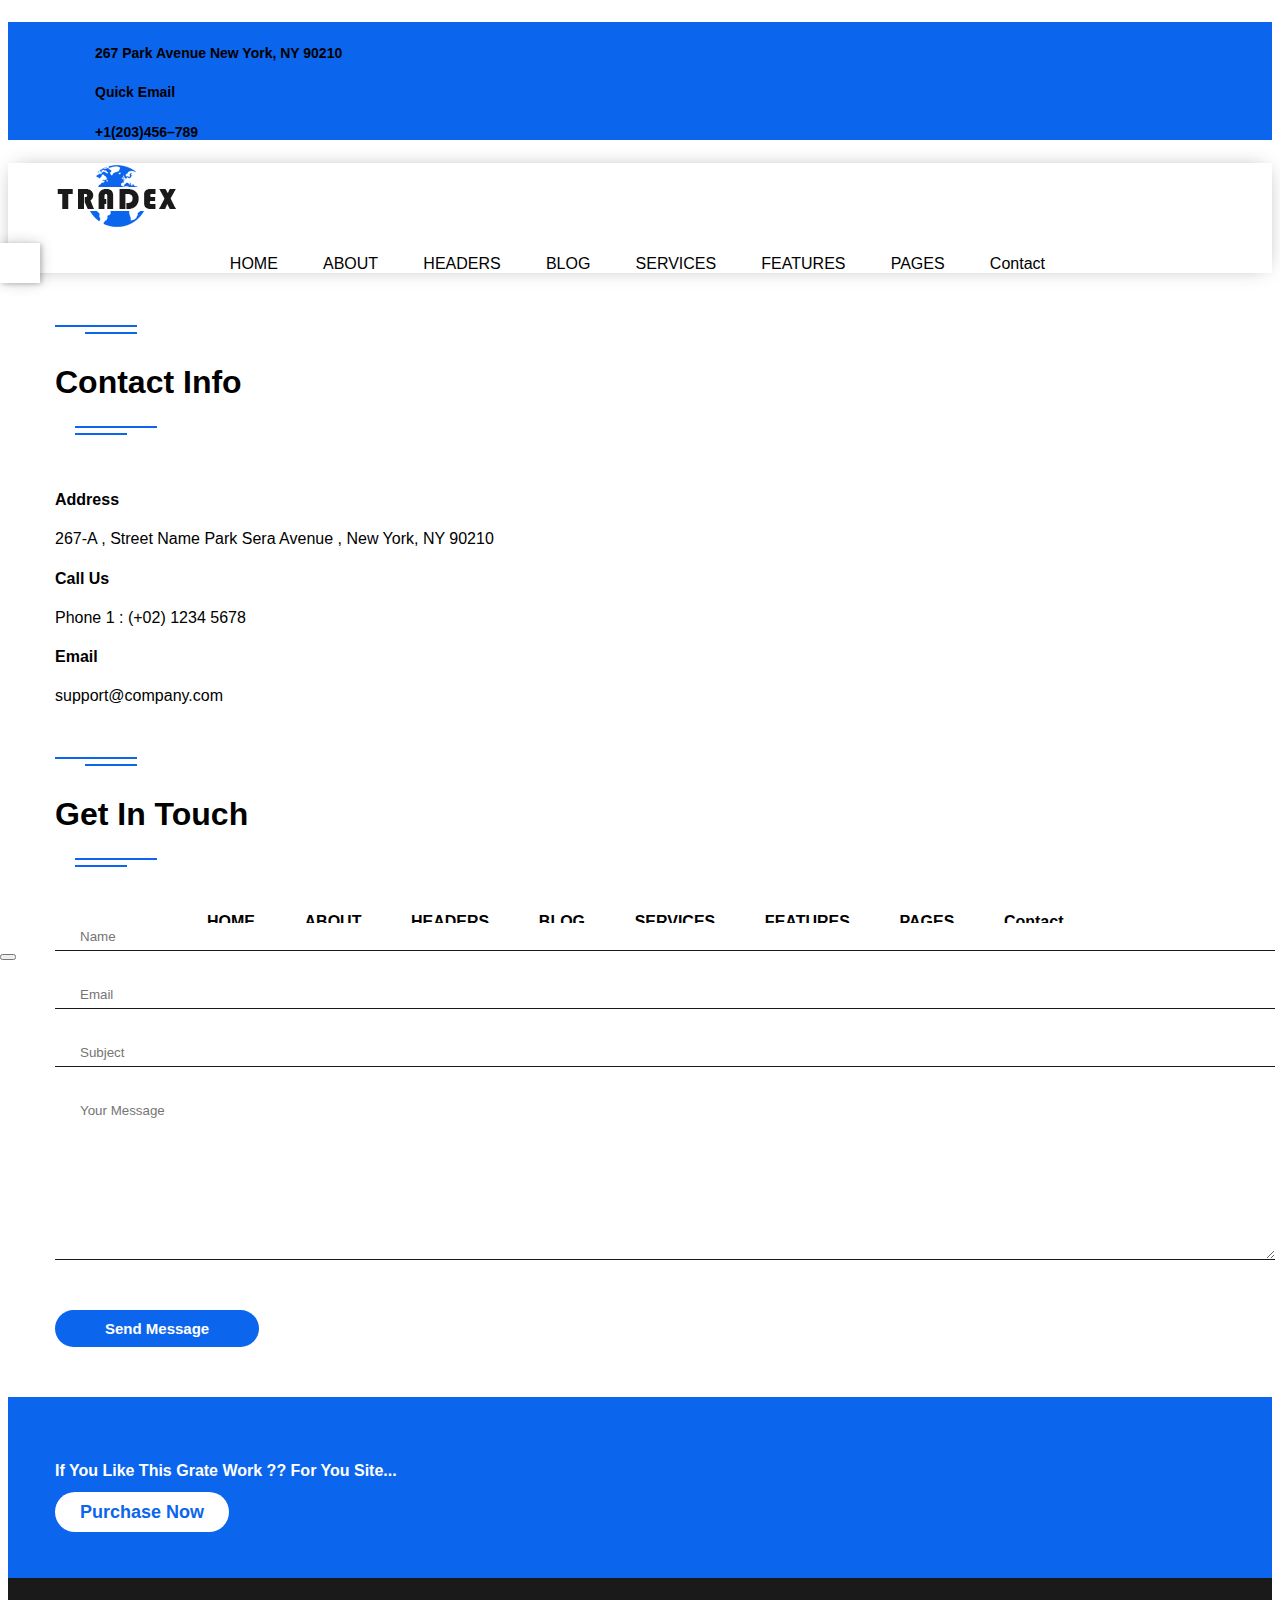
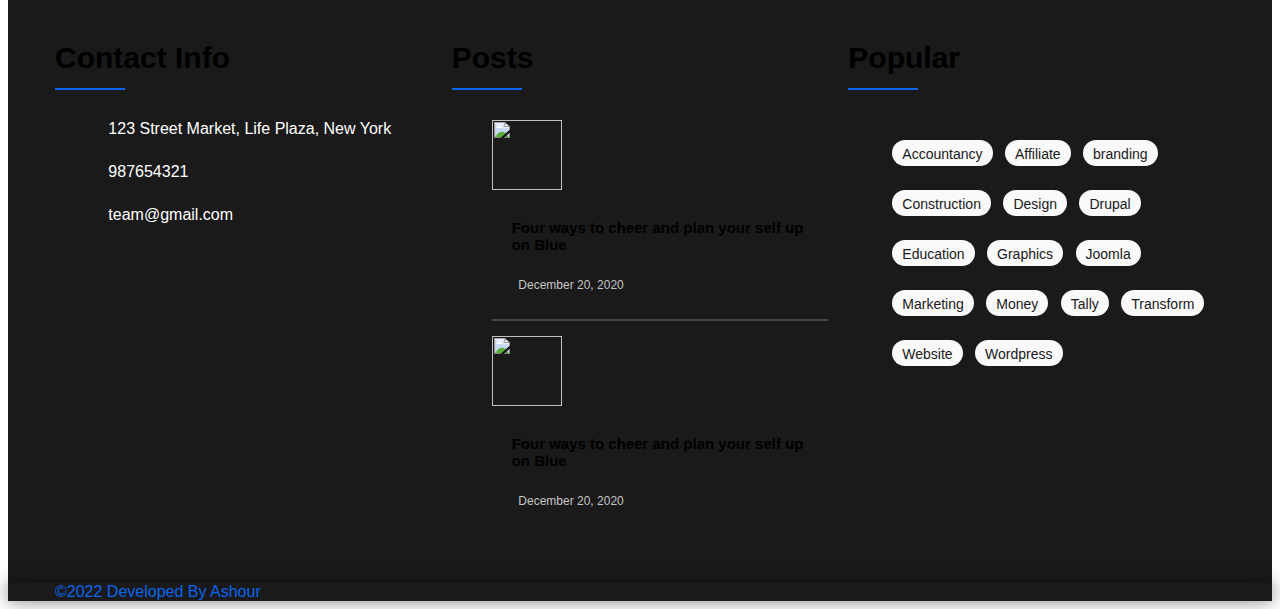
==== contact.html @ a79bfaf6 "Tradex-2022" ====
<!DOCTYPE html>
<html lang="en">
<head>
    <meta charset="UTF-8">
    <meta http-equiv="X-UA-Compatible" content="IE=edge">
    <meta name="viewport" content="width=device-width, initial-scale=1.0">
    <link
      rel="stylesheet"
      href="https://cdnjs.cloudflare.com/ajax/libs/font-awesome/6.1.1/css/all.min.css"
      integrity="sha512-KfkfwYDsLkIlwQp6LFnl8zNdLGxu9YAA1QvwINks4PhcElQSvqcyVLLD9aMhXd13uQjoXtEKNosOWaZqXgel0g=="
      crossorigin="anonymous"
      referrerpolicy="no-referrer"
    />
    <link
      href="https://cdn.jsdelivr.net/npm/bootstrap@5.2.0/dist/css/bootstrap.min.css"
      rel="stylesheet"
      integrity="sha384-gH2yIJqKdNHPEq0n4Mqa/HGKIhSkIHeL5AyhkYV8i59U5AR6csBvApHHNl/vI1Bx"
      crossorigin="anonymous"
    />
    <link rel="shortcut icon" href="images/logo.png" type="image/x-icon" />
    <link rel="stylesheet" href="css/style.css" />
    <link rel="stylesheet" href="css/owl.carousel.min.css">
    <link rel="stylesheet" href="css/owl.theme.default.min.css">
    <title>Contact-Tradex</title>
</head>
<body>
    <!-- To Top -->
    <div class="icon-top" id="top-btn-custom" onclick="scrollToTop()">
        <a class="icon"><i class="fa fa-angle-up"></i></a>
      </div>
      <!-- To Top -->
      <!-- Theme -->
      <div class="theme">
        <div class="change">
          <div class="btn-custom">
            <span class="fa fa-cogs fa-lg"></span>
          </div>
        </div>
      </div>
      <!-- Theme -->
     <!-- Start Header -->
    <div class="header">
      <div class="top d-none d-sm-none d-md-none d-lg-flex">
        <div class="container">
          <div class="row text-white">
            <div class="d-flex flex-nowrap align-items-center py-2">
              <div class="col-8 d-flex justify-content-start">
                <div class="row d-flex">
                  <ul
                    class="social col-4 d-sm-none d-md-none d-lg-flex fs-5 p-0 m-0"
                  >
                    <li>
                      <a href="#"><i class="fab fa-linkedin"></i></a>
                    </li>
                    <li>
                      <a href="#"><i class="fab fa-instagram"></i></a>
                    </li>
                    <li>
                      <a href="#"><i class="fab fa-facebook"></i></a>
                    </li>
                    <li>
                      <a href="#"><i class="fab fa-github"></i></a>
                    </li>
                    <li>
                      <a href="#"><i class="fab fa-google-plus"></i></a>
                    </li>
                  </ul>
                  <ul class="col-8 d-sm-none d-md-none d-lg-flex p-0 m-0">
                    <li class="d-flex ms-4 border-light border-start">
                      <h5 class="d-sm-none d-md-none d-lg-flex">
                        <span class="mx-3"
                          ><i class="fa fa-map-marker-alt"></i></span>
                        <h4
                          class="text-nowrap"
                          style="font-size: 14px; padding-top: 2%"
                        >
                          267 Park Avenue New York, NY 90210
                        </h4>
                      </h5>
                    </li>
                  </ul>
                </div>
              </div>
              <div class="right col-4 d-flex justify-content-end">
                <ul class="d-sm-none d-md-none d-lg-flex p-0 m-0">
                  <li class="me-5">
                    <h5 class="d-sm-none d-md-none d-lg-flex text-nowrap">
                      <span class="mx-md-1 mx-lg-4"
                        ><i class="fa fa-envelope"></i
                      ></span>
                      Quick Email
                    </h5>
                  </li>
                  <li class="border-light border-start">
                    <h5 class="d-sm-none d-md-none d-lg-flex text-nowrap">
                      <span class="mx-md-1 mx-lg-4"
                        ><i class="fa fa-phone"></i></span
                      >+1(203)456–789
                    </h5>
                  </li>
                </ul>
              </div>
            </div>
          </div>
        </div>
      </div>
    </div>
    <div class="bottom bg-white sticky-top">
      <div class="container">
        <div class="row">
          <div class="col-12 py-2 py-sm-2 py-md-2 py-lg-4">
            <div class="row">
              <a class="navbar-brand col-2 justify-content-start" href="#"
                ><img src="images/logo.png" alt=""
              /></a>
              <h5
                class="col-10 d-flex d-sm-flex d-md-flex d-lg-none fs-1 
                justify-content-end pt-3"
                >
                <span 
                    type="button"
                    data-bs-toggle="offcanvas"
                    data-bs-target="#offcanvasTop"
                    aria-controls="offcanvasTop"
                    style="margin-top: -1%">
                  <i class="fa fa-bars"></i>
                </span>
                <div
                    class="offcanvas offcanvas-top"
                    tabindex="-1"
                    id="offcanvasTop"
                    aria-labelledby="offcanvasTopLabel"
                    style="position:absolute;">
                    <div class="offcanvas-header">
                        <!-- <h5 class="offcanvas-title" id="offcanvasTopLabel">
                          Offcanvas top
                        </h5> -->
                        <ul class="list col-11">
                          <li class="dropdown">
                            <a href="#">HOME<Span><i class="fa fa-angle-down"></i></Span>
                              <div class="dropdown-content home">
                                <ul class="">
                                  <li class="first"><a href="index.html">Home 01</a></li>
                                  <hr class="line">
                                  <li><a href="#">Home 02</a></li>
                                </ul>
                              </div>
                            </a></li>
                          <li class="dropdown"><a href="#">ABOUT</a></li>
                          <li class="dropdown">
                            <a href="#">HEADERS<Span><i class="fa fa-angle-down"></i></Span>
                              <div class="dropdown-content header-style">
                                <ul class="">
                                  <li class="first"><a href="#">Header Style 1</a></li>
                                  <hr class="line">
                                  <li><a href="#">Header Style 2</a></li>
                                  <hr class="line">
                                  <li><a href="#">Header Style 3</a></li>
                                  <hr class="line">
                                  <li><a href="#">Header Style 4</a></li>
                                </ul>
                              </div>
                          </a></li>
                          <li class="dropdown">
                            <a href="#">BLOG<Span><i class="fa fa-angle-down"></i></Span>
                              <div class="dropdown-content header-style">
                                <ul class="">
                                  <li class="first"><a href="#">Blog Grid</a></li>
                                  <hr class="line">
                                  <li><a href="#">Blog Masonary</a></li>
                                  <hr class="line">
                                  <li><a href="#">Blog Classic</a></li>
                                  <hr class="line">
                                  <li><a href="#">Blog Details</a></li>
                                </ul>
                              </div>
                            </a></li>
                          <li class="dropdown">
                            <a href="#">SERVICES<Span><i class="fa fa-angle-down"></i></Span>
                              <div class="dropdown-content header-style">
                                <ul class="">
                                  <li class="first"><a href="#">Full Width</a></li>
                                  <hr class="line">
                                  <li><a href="#">Service 2 Column</a></li>
                                  <hr class="line">
                                  <li><a href="#">Service 3 Column</a></li>
                                  <hr class="line">
                                  <li><a href="#">Service 4 Column</a></li>
                                </ul>
                              </div>
                            </a></li>
                          <li class="dropdown">
                            <a href="#">FEATURES<Span><i class="fa fa-angle-down"></i></Span>
                              <div class="dropdown-content header-style">
                                <ul class="">
                                  <li class="first"><a href="#">Short Codes</a></li>
                                  <hr class="line">
                                  <li><a href="#">Feature 2 Column</a></li>
                                  <hr class="line">
                                  <li><a href="#">Feature 3 Column</a></li>
                                  <hr class="line">
                                  <li><a href="#">Feature 4 Column</a></li>
                                </ul>
                              </div>
                            </a></li>
                          <li class="dropdown">
                            <a href="#">PAGES <Span><i class="fa fa-angle-down"></i></Span>
                              <div class="dropdown-content pages">
                                <ul class="style-01">
                                  <h6>Project Style 1</h6>
                                  <li><a href="#">2 Column Grid</a></li>
                                  <li><a href="#">3 Column Grid</a></li>
                                  <li><a href="#">2 Column Masonary</a></li>
                                  <li><a href="#">3 Column Masonary</a></li>
                                </ul>
                                <ul class="style-01">
                                  <h6>Project Style 2</h6>
                                  <li><a href="#">2 Column Grid</a></li>
                                  <li><a href="#">3 Column Grid</a></li>
                                  <li><a href="#">2 Column Masonary </a></li>
                                  <li><a href="#">3 Column Masonary</a></li>
                                </ul>
                                <ul class="style-01">
                                  <h6>Other Page</h6>
                                  <li><a href="#">Team Style 1</a></li>
                                  <li><a href="#">Team Style 2</a></li>
                                  <li><a href="#">Team Details</a></li>
                                  <li><a href="#">Project Details</a></li>
                                </ul>
                                <ul class="style-01">
                                  <h6>Other Page</h6>
                                  <li><a href="#">Pricing</a></li>
                                  <li><a href="#">FAQ</a></li>
                                  <li><a href="#">404</a></li>
                                  <li><a href="#">Typography</a></li>
                                </ul>
                              </div>
                            </a>
                           </li>
                           <li class="dropdown"><a href="contact.html">Contact</a></li>
                          </ul>
                        <button
                           type="button"
                           class="btn-close col-1"
                           data-bs-dismiss="offcanvas"
                           aria-label="Close"
                           style="font-size:16px;margin:0 15px 40px 0px;">
                        </button>
                    </div>
                    <div class="offcanvas-body" style="height:50px !important;">
                      <!-- <ul class="list col-12 fs-6">
                        <li><a href="#">HOME<Span><i class="fa fa-angle-down"></i></Span></a></li>
                        <li><a href="#">ABOUT</a></li>
                        <li><a href="#">HEADERS<Span><i class="fa fa-angle-down"></i></Span></a></li>
                        <li><a href="#">BLOG<Span><i class="fa fa-angle-down"></i></Span></a></li>
                        <li><a href="#">SERVICES<Span><i class="fa fa-angle-down"></i></Span></a></li>
                        <li><a href="#">FEATURES<Span><i class="fa fa-angle-down"></i></Span></a></li>
                        <li><a href="#">PAGES <Span><i class="fa fa-angle-down"></i></Span></a></li>
                         <li><a href="#">Contact</a></li>
                        </ul> -->
                         
                    </div>
                </div>
              </h5>
              <ul class="list col-10 mt-4 d-none d-sm-none d-md-none d-lg-flex">
                <li class="dropdown">
                  <a>HOME<Span><i class="fa fa-angle-down"></i></Span>
                    <div class="dropdown-content home">
                      <ul class="">
                        <li class="first"><a href="index.html">Home 01</a></li>
                        <hr class="line">
                        <li><a href="index.html">Home 02</a></li>
                      </ul>
                    </div>
                  </a></li>
                <li><a href="#">ABOUT</a></li>
                <li class="dropdown">
                  <a href="#">HEADERS<Span><i class="fa fa-angle-down"></i></Span>
                    <div class="dropdown-content header-style">
                      <ul class="">
                        <li class="first"><a href="#">Header Style 1</a></li>
                        <hr class="line">
                        <li><a href="#">Header Style 2</a></li>
                        <hr class="line">
                        <li><a href="#">Header Style 3</a></li>
                        <hr class="line">
                        <li><a href="#">Header Style 4</a></li>
                      </ul>
                    </div>
                </a></li>
                <li class="dropdown">
                  <a href="#">BLOG<Span><i class="fa fa-angle-down"></i></Span>
                    <div class="dropdown-content header-style">
                      <ul class="">
                        <li class="first"><a href="#">Blog Grid</a></li>
                        <hr class="line">
                        <li><a href="#">Blog Masonary</a></li>
                        <hr class="line">
                        <li><a href="#">Blog Classic</a></li>
                        <hr class="line">
                        <li><a href="#">Blog Details</a></li>
                      </ul>
                    </div>
                  </a></li>
                <li class="dropdown">
                  <a href="#">SERVICES<Span><i class="fa fa-angle-down"></i></Span>
                    <div class="dropdown-content header-style">
                      <ul class="">
                        <li class="first"><a href="#">Full Width</a></li>
                        <hr class="line">
                        <li><a href="#">Service 2 Column</a></li>
                        <hr class="line">
                        <li><a href="#">Service 3 Column</a></li>
                        <hr class="line">
                        <li><a href="#">Service 4 Column</a></li>
                      </ul>
                    </div>
                  </a></li>
                <li class="dropdown">
                  <a href="#">FEATURES<Span><i class="fa fa-angle-down"></i></Span>
                    <div class="dropdown-content header-style">
                      <ul class="">
                        <li class="first"><a href="#">Short Codes</a></li>
                        <hr class="line">
                        <li><a href="#">Feature 2 Column</a></li>
                        <hr class="line">
                        <li><a href="#">Feature 3 Column</a></li>
                        <hr class="line">
                        <li><a href="#">Feature 4 Column</a></li>
                      </ul>
                    </div>
                  </a></li>
                <li class="dropdown">
                  <a href="#">PAGES <Span><i class="fa fa-angle-down"></i></Span>
                    <div class="dropdown-content pages">
                      <ul class="style-01">
                        <h6>Project Style 1</h6>
                        <li><a href="#">2 Column Grid</a></li>
                        <li><a href="#">3 Column Grid</a></li>
                        <li><a href="#">2 Column Masonary</a></li>
                        <li><a href="#">3 Column Masonary</a></li>
                      </ul>
                      <ul class="style-01">
                        <h6>Project Style 2</h6>
                        <li><a href="#">2 Column Grid</a></li>
                        <li><a href="#">3 Column Grid</a></li>
                        <li><a href="#">2 Column Masonary </a></li>
                        <li><a href="#">3 Column Masonary</a></li>
                      </ul>
                      <ul class="style-01">
                        <h6>Other Page</h6>
                        <li><a href="#">Team Style 1</a></li>
                        <li><a href="#">Team Style 2</a></li>
                        <li><a href="#">Team Details</a></li>
                        <li><a href="#">Project Details</a></li>
                      </ul>
                      <ul class="style-01">
                        <h6>Other Page</h6>
                        <li><a href="#">Pricing</a></li>
                        <li><a href="#">FAQ</a></li>
                        <li><a href="#">404</a></li>
                        <li><a href="#">Typography</a></li>
                      </ul>
                    </div>
                  </a>
                 </li>
                 <li><a href="contact.html">Contact</a></li>
                </ul>  
              </div>
            </div>
          </div>
        </div>
      </div>
    </div>
    <!-- End  Header -->
      <!-- Theme -->
    <div class="theme">
      <div class="change" onclick="showColors()">
        <div class="btn-custom">
          <span class="fa fa-cogs fa-lg"></span>
        </div>
      </div>
      <div id="switch" class="theme-box">
           <div class="styleswitcher-inner"><h6 class="title my-3">Colors</h6>
            <ul class="colors" style="display: flex;
            flex-wrap: wrap;">
              <li>
                <a class="color-1" title="Default Theme" onclick="changeColor('#0c65ed')"></a>
              </li>
              <li>
                <a class="color-2" title="Pink Theme" onclick="changeColor('#1abc9c')"></a>
              </li>
              <li>
                <a class="color-3" title="Orange Theme" onclick="changeColor('#ff784b')"></a>
              </li>
              <li>
                <a class="color-4" title="Green Theme" onclick="changeColor('#6cc000')"></a>
              </li>
              <li>
                <a class="color-5" title="Red Theme" onclick="changeColor('#f12d2d')"></a>
              </li>
              <li>
                <a class="color-6" title="Pink Theme" onclick="changeColor('#fc3d6a')"></a>
              </li>
              <li>
                <a class="color-7" title="Blue Theme" onclick="changeColor('#4f6df5')"></a>
              </li>
              <li>
                <a class="color-8"  title="Purple Theme" onclick="changeColor('#570be1')"></a>
              </li>
            </ul></div></div>
    </div>
    <!-- Theme -->
      <!-- Start Contact Info -->
      <div class="contact-info">
        <div class="bg-white">
          <div class="container">
            <div class="title-header ">
                  <h1 class="d-flex justify-content-center my-4">
                    <div class="lines d-grid">
                      <span><hr class="line-01"></span>
                      <span><hr class="line-02"></span>
                    </div>
                    <p>Contact Info</p>
                    <div class="lines d-grid">
                      <span><hr class="line-03"></span>
                      <span><hr class="line-04"></span>
                    </div>
                  </h1>
            </div>
            <div class="row d-flex my-5">
              <div class="col-12 col-md-6 col-lg-4 box text-center">
                <i class="fa fa-map-marker-alt"></i>
                <h4 class="my-3">Address</h4>
                <p>267-A , Street Name Park Sera Avenue , New York, NY 90210</p>
              </div>
              <div class="col-12 col-md-6 col-lg-4 box text-center">
                <i class="fa fa-phone"></i>
                <h4 class="my-3">Call Us</h4>
                <p>Phone 1 : (+02) 1234 5678</p>
              </div>
              <div class="col-12 col-md-6 col-lg-4 box text-center">
                <i class="fa fa-envelope"></i>
                <h4 class="my-3">Email</h4>
                <p>support@company.com</p>
              </div>
            </div>
          </div>
        </div>
      </div>
      <!-- End Contact Info -->
      <!-- Start Touch -->
      <div class="touch">
        <div class="bg-white">
          <div class="container">
            <div class="title-header ">
                  <h1 class="d-flex justify-content-center my-4">
                    <div class="lines d-grid">
                      <span><hr class="line-01"></span>
                      <span><hr class="line-02"></span>
                    </div>
                    <p>Get In Touch</p>
                    <div class="lines d-grid">
                      <span><hr class="line-03"></span>
                      <span><hr class="line-04"></span>
                    </div>
                  </h1>

            </div>
            <form  method="post" class="">
              <div class="form-content">
              <div class="row">
                <div class="col-12 col-xl-4">
                  <div class="form-wrap">
                          <i class="fa fa-user"></i><span class="name">
                          <input type="text" name="name" value="" size="40" class="form-control" placeholder="Name" required></span></div>
                  </div>
                  <div class="col-12 col-xl-4">
                  <div class="form-wrap">
                          <i class="fa fa-envelope"></i><span class="email">
                            <input type="email" name="email" value="" size="40" class="form-control"  placeholder="Email" required></span></div>
                  </div>
                  <div class="col-12 col-xl-4">
                  <div class="form-wrap">
                          <i class="fa fa-pencil"></i><span class="subject">
                          <input type="text" name="subject" value="" size="40" class="form-control" placeholder="Subject" required></span></div>
                  </div>
              </div>
              <div class="row">
                <div class="col-12">
                  <div class="form-wrap">
                          <i class="fa fa-pencil"></i><span class="message">
                          <textarea name="message" cols="40" rows="10" class="form-control" placeholder="Your Message"></textarea></span></div>
                  </div>
              </div>
              <div class="row">
                <div class="col-12">
                  <button type="submit" class="btn btn-custom" style="font-size: 15px;">Send Message</button>
                </div>
              </div>
              </div>
            </form>
          </div>
        </div>
      </div>
      <!-- End Touch -->
       <!-- Start Work -->
    <div class="work">
        <div class="bg-blue">
          <div class="container">
            <div class="row">
              <div class="col-12 col-md-9">
                <h4>If You Like This Grate Work ?? For You Site...</h4>
              </div>
              <div class="col-12 col-md-3">
                <a href="#" class="btn btn-custom">Purchase Now</a>
              </div>
            </div>
          </div>
        </div>
      </div>
      <!-- End Work -->
      <!-- Start Footer -->
      <div class="footer">
        <div class="bg-black text-white">
          <div class="container">
            <div class="boxs">
              <div class="box-01 contact-info">
                <h4>Contact Info</h4>
                <!-- <hr class="line"> -->
                <ul class="p-0">
                  <li><a href="#"><span><i class="fa fa-map-marker-alt"></i></span>&nbsp;&nbsp;&nbsp;123 Street Market, Life Plaza, New York</a></li>
                  <li><a href="#"><span><i class="fa fa-phone"></i></span>&nbsp;&nbsp;&nbsp;987654321</a></li>
                  <li><a href="#"><span><i class="fa fa-envelope"></i></span>&nbsp;&nbsp;&nbsp;team@gmail.com</a></li>
                </ul>
              </div>
              <div class="box-02 posts">
                <h4>Posts</h4>
                <!-- <hr class="line"> -->
                <ul class="p-0">
                  <li class="d-flex" style="
                  position: relative;
                  padding-bottom: 15px;
                  margin-bottom: 15px;
                  border-bottom: 2px solid #464646;">
                    <div class="image">
                      <img src="images/about.jpg" alt="" style="height: 70px; width:70px;">
                    </div>
                    <div class="info">
                      <h5>Four ways to cheer and plan your self up on Blue</h5>
                      <p><span><i class="fa fa-calendar-days"></i></span>&nbsp;&nbsp;December 20, 2020</p>
                    </div>
                  </li>
                  <li class="d-flex">
                    <div class="image">
                      <img src="images/about.jpg" alt="" style="height: 70px; width:70px;">
                    </div>
                    <div class="info">
                      <h5>Four ways to cheer and plan your self up on Blue</h5>
                      <p><span><i class="fa fa-calendar-days"></i></span>&nbsp;&nbsp;December 20, 2020</p>
                    </div>
                  </li>
                </ul>
              </div>
              <div class="box-03 popular">
                <h4>Popular</h4>
                <!-- <hr class="line"> -->
                <ul class="p-0">
                  <a href="#" style="font-size: 8pt;">Accountancy</a>
                  <a href="#" style="font-size: 8pt;">Affiliate</a>
                  <a href="#" style="font-size: 8pt;">branding</a>
                  <a href="#" style="font-size: 8pt;">Construction</a>
                  <a href="#" style="font-size: 8pt;">Design</a>
                  <a href="#" style="font-size: 8pt;">Drupal</a>
                  <a href="#" style="font-size: 8pt;">Education</a>
                  <a href="#" style="font-size: 8pt;">Graphics</a>
                  <a href="#" style="font-size: 8pt;">Joomla</a>
                  <a href="#" style="font-size: 8pt;">Marketing</a>
                  <a href="#" style="font-size: 8pt;">Money</a>
                  <a href="#" style="font-size: 8pt;">Tally</a>
                  <a href="#" style="font-size: 8pt;">Transform</a>
                  <a href="#" style="font-size: 8pt;">Website</a>
                  <a href="#" style="font-size: 8pt;">Wordpress</a>
                </ul>
              </div>
            </div>
          </div>
        </div>
      </div>
      <!-- End Footer -->
      <!-- Copy Right -->
      <div class="copy-right">
        <div class="bg-black">
          <div class="container">
            <div class="copy text-center py-4">
              <a href="#">&copy;2022 Developed By Ashour</a>
            </div>
          </div>
        </div>
      </div>
      <!-- Copy Right -->
      <!-- Option 1: Bootstrap Bundle with Popper -->
      <script
       src="https://cdn.jsdelivr.net/npm/bootstrap@5.2.0/dist/js/bootstrap.bundle.min.js"
       integrity="sha384-A3rJD856KowSb7dwlZdYEkO39Gagi7vIsF0jrRAoQmDKKtQBHUuLZ9AsSv4jD4Xa"
       crossorigin="anonymous"
      ></script>
      <script
        src="https://code.jquery.com/jquery-3.6.0.min.js"
        integrity="sha256-/xUj+3OJU5yExlq6GSYGSHk7tPXikynS7ogEvDej/m4="
        crossorigin="anonymous"></script>
       <script src="js/owl.carousel.min.js"></script>
       <script src="js/script.js"></script>
</body>
</html>
---- css/style.css ----
*{
    font-family: "Open Sans", sans-serif;
}
.bg-black{
    background-color: #1a1a1a !important;
}
:root{
    --main-blue-color:#0c65ed;
    --color-02:#1abc9c;
    --color-03:#ff784b;
    --color-04:#f12d2d;
    --color-05:#6cc000;
    --color-06:#fc3d6a;
    --color-07:#4f6df5;
    --color-08:#570be1;
}
a{
    text-decoration: none;
    cursor: pointer;
}
li{
    list-style: none;
}
.container {
    width: 90%;
    margin: auto;
  }
  /* Small-- Mobile*/
  @media (min-width: 768px) {
    .container {
      width: 750px;
    }
  }
  /* Medium */
  @media (min-width: 992px) {
    .container {
      width: 970px;
    }
  }
  /* Large */
  @media (min-width: 1200px) {
    .container {
      width: 1170px;
    }
  }
  /* End Global */
/* To Top */
.icon-top{
    position: fixed;
    z-index: 65656;
    display: none;
  }
  .icon-top:hover .icon{
    color:#c6c6c6;
  }
  .icon-top .icon {
    position: fixed;
    bottom: 6%;
    right: 4%;
    width: 50px;
    height: 50px;
    line-height: 50px;
    text-align: center;
    font-size: 30px;
    background-color: var(--main-blue-color);
    color: #fff;
    cursor: pointer;
    box-shadow: 0 3px 9px #0006;
    z-index: 99;
    border-radius: 50%;
}
/* To Top */
/* Theme */
.theme{
    left: -220px;
    position: fixed;
    top: 20%;
    width: 220px;
    z-index: 99999;
  }
  .change{
    right: -40px;
    box-shadow: 0 0 15px 0px rgb(0 0 0 / 10%);
    position: absolute;
    height: auto;
    top: 63px;
  }
  .theme .btn-custom{
    background: #ffffff none repeat scroll 0 0;
    box-shadow: 2px 1px 5px rgb(0 0 0 / 10%);
    color: #333333;
    cursor: pointer;
    display: block;
    font-size: 21px;
    height: 40px;
    line-height: 40px;
    text-align: center;
    width: 40px;
}
.theme .theme-box{
    display: none;
      left: 0px; 
      position: fixed; z-index: 100;
      background-color: #ffffff;
      box-shadow: 2px 1px 5px rgb(0 0 0 / 10%);
      padding: 10px;
      text-align: center;
      width: 240px;
      border-radius: 5px;
}
.theme ul li {
    cursor: pointer;
    display: inline-block;
    margin: 10px 10px 5px 0px;
}
.theme ul  li a {
    display: block;
    height: 30px;
    width:  30px;
    border-radius: 50%;
}
.theme ul  li .color-1 {
    background-color: #0c65ed;
}
.theme ul  li .color-2 {
    background-color: var(--color-02);
}
.theme ul  li .color-3 {
    background-color: var(--color-03);
}
.theme ul  li .color-4 {
    background-color:var(--color-05);
}
.theme ul  li .color-5 {
    background-color: #f12d2d;
}
.theme ul  li .color-6 {
    background-color: var(--color-06);
}
.theme ul  li .color-7 {
    background-color: var(--color-07);
}
.theme ul  li .color-8 {
    background-color: var(--color-08);
}
/* Theme */
  /* Start Header */
  .offcanvas.offcanvas-top {
    top: 100%;
    right: 0px;
    left: 0px;
    width: 100%;
  }
  .offcanvas.offcanvas-top .list .dropdown a{
    font-size: 16px;
  }
  .offcanvas.offcanvas-top .list .dropdown-content{
    top: 50px !important;
  }
  .bottom .row .list ul{
    margin: 0;
    padding: 0;
  }
  .bottom .row .list .dropdown {
    position: relative;
    display: inline-block;
    transition: 0.4s;
  }
  .bottom .row .list .dropdown-content{
    display: none;
    top: 25px;
    border-top: 2px solid var(--main-blue-color);
    position: absolute;
    background-color: #fff;
    box-shadow: 0px 8px 16px 0px rgb(0 0 0 / 20%);
    z-index: 146;
    transition:0.4s;
  }
  .bottom .row .list .home {
    right: -40%;
    width: 120px;
  }
  .bottom .row .list .home li{
    width:100%;
    margin: 20% 30%;
  }
  .bottom .row .list .home .line{
    width:177%;
  }

  .bottom .row .list .header-style{
    width:180px;;
  }
  .bottom .row .list .header-style li{
    width:100%;
    margin: 12% 20%;
  }
  .bottom .row .list .header-style .line{
    width: 180px;
  }
  .bottom .row .list .pages {
    min-width: 160px;
    width: 810px;
    right: -150%;
  }
  .bottom .row .list .pages ul {
    padding: 15px 0;
    width: 100%;
  }
  .bottom .row .list .pages ul li {
    margin: 0 !important;
    width: 100%;
  }
  .bottom .row .list .pages ul .first {
    margin-bottom: 100px;
  }
  @media (max-width:1200px) {
    .bottom .row .list .pages {
        width: 752px;
    }
    .bottom .row .list li {
        margin-right: 3.5%;
    }
  }
  @media (min-width:767px) and (max-width:992px){
    .bottom .row .list .pages {
        width: 645px;
    }
  }
  .bottom .row .list .dropdown:hover .dropdown-content {
    display: flex !important;
  }
  .bottom .row .list .dropdown .dropdown-content .style-01{
    border-right: 1px solid #ebebeb;
    padding: 25px 20px 25px 40px;
    width: 100%;
  }
  .bottom .row .list .dropdown .dropdown-content .style-01 li{
    margin-bottom: 5% !important;
    width: 200%;
  }
  .bottom .row .list .dropdown .dropdown-content .style-01 li a{
    font-size: 15px;
}
  .bottom .row .list .dropdown .dropdown-content .style-01 h6{
    font-size: 18px;
    color: #1a1a1a;
    margin-bottom: 15%;
  }
  .header .social a{
    color: white;
}
.header .social li{
    margin-right: 10%;
}
.header .right h5{
    font-size: 14px;
}
.list {
    display: flex;
    flex-wrap: nowrap;
    justify-content: center;
}
.list li {
    margin-right: 4%;
}
.list li a {
    color: black;
}
.list li a:hover {
    color: var(--main-blue-color);
}
.header .top{
    background-color: var(--main-blue-color);
}
.bottom{
    box-shadow: 0 0 20px -7px rgb(0 0 0 / 40%);
}
/* End Header */
/* Start Home */
.home .carousel-indicators [data-bs-target] {
    width: 10px;
    height: 10px;
}
.home .carousel-indicators button:hover{
    opacity: 1;
}
@media (max-width:992px) {
    .home .carousel-indicators {
        left: 0 !important;
        bottom: 10% !important;
        margin: 0 !important;
    }   
    .home .carousel-caption {
        margin-bottom: 15% !important;
    }   
}
.home .carousel-indicators {
    left: auto;
    bottom: 40%;
    margin: 0 10%;
}
.home .carousel img{
    filter: brightness(0.2);
}
.home .carousel-caption {
    margin-bottom: 8%;
}
.home .carousel-caption h2{
    font-size: 60px;
    font-weight: 400;
    max-width: 100%;
    margin: 0 auto 30px;
}
.home .carousel-caption p {
    max-width: 600px;
    font-size: 18px;
    margin: 0 auto 30px;
}

.home .contact-content {
    left: 0%;
    right: 0%;
    width: 100%;
    margin: 0px;
    padding: 0;
    bottom: 0;
}
.home .carousel-caption .contact-h2{
    margin: 0 auto 100px;
}
.home .carousel-caption ul {
    text-align: center;
    justify-content: center;
    padding: 3% 0;
    font-size: 18px;
    background-color: rgb(70 68 68 / 41%);
    margin: 0;
}
.home .carousel-caption ul li{
    margin-right: 25px;
}

@media (max-width:992px) and (min-width:767px) {
    .home .carousel-caption p {
        max-width: auto;
    }
    .home .carousel-caption p {
        max-width: auto;
    }
    .home .carousel-indicators [data-bs-target] {
        width: 25px;
        height: 25px;
    }
    .home .carousel img {
        height: 1200px !important;
    }
    .home .contact-content img {
        height: 400px !important;
    }
    .home .carousel-caption {
        margin-bottom: 55% !important;
        right: 5%;
        left: 5%;
    }
    .home .contact-content{
        margin-bottom: 0% !important;
        right: 0%;
        left: 0%;
    }
}
.home .carousel-caption .b{
    margin-top: 5%;
}
.home .carousel-caption .btn{
    padding: 10px 25px 10px;
    color: #fff;
    border: 1px solid var(--main-blue-color);
    background-color: var(--main-blue-color);
    border-radius: 50px;
    font-size: 20px;
}
.home .carousel-caption .btn2{
    border: 2px solid #fff;
    background: none ;
}
.home .carousel-caption .btn2:hover{
    border-color:  var(--main-blue-color);
    background-color: var(--main-blue-color);
}
@media (max-width:767px) {
    .home .carousel-indicators [data-bs-target] {
        width: 20px;
        height: 20px;
        border-radius: 50%;
    }
    .home .carousel-caption {
        right: 8%;
        left: 8px;
        margin-bottom: 45% !important;
    }
    .home .contact-content {
        margin-bottom: 0% !important;
        right: 0%;
        left: 0%;
    }
    .home .carousel-caption h2{
        font-size: 30px;
        margin-bottom: 20%;  
    } 
    .home .carousel-caption .btn {
        font-size: 15px
    }
}
/* End Home */
/* Start Main Title */
/* .main-title{
    padding: 0 25px;
}
.main-title h1::before{
         content: "";
         width: 50px;
          height: 2.5px;
         background: var(--main-blue-color);
         margin-top: 20px;
         right: 866px;
         position: absolute;
      }
.main-title h1::after{
    content: "";
    width: 50px;
     height: 2.5px;
    background: var(--main-blue-color);
    margin-top: 20px;
    left: 870px;
    position: absolute;
}
.main-title p::before{
    content: "";
    width: 80px;
    height: 2px;
    background: var(--main-blue-color);
    margin-top: 30px;
    right: 866px;
    position: absolute;
}
.main-title p::after{
    content: "";
    width: 80px;
     height: 2px;
    background: var(--main-blue-color);
    margin-top: 30px;
    left: 870px;
    position: absolute;
} */

.title-header {
    margin: 5% 0;
}
.title-header .lines .line-01{
    width: 50px;
    background-color: var(--main-blue-color);
    color: var(--main-blue-color);
    opacity: 1;
    margin: 25px 0 9px 30px;
    font-weight: bold;
    border: 0.5px solid;
}
.title-header .lines .line-02{
    color:var(--main-blue-color);
    background-color:var(--main-blue-color);
    width: 80px;
    opacity: 1;
    margin: -18px 10px 0 0;
    font-weight: bold;
    border: 1px solid;
}
.title-header .lines .line-03{
    background-color: var(--main-blue-color);
    color: var(--main-blue-color);
    width: 50px;
    opacity: 1;
    margin: 25px 0 9px 20px;;
    font-weight: bold;
    border: 0.5px solid;
}
.title-header .lines .line-04{
    color:var(--main-blue-color);;
    background-color:var(--main-blue-color);
    width: 80px;
    opacity: 1;
    margin: -18px 10px 0 20px;
    font-weight: bold;
    border: 1px solid;
}
@media (max-width:767px) {
    .title-header p{
        font-size: 20px;
        margin: 8px 0px;
        font-weight: bold;
    }
}
/* End Main Title */
/* Start About */
.about .container{
    position: relative;
}
.about .box{
    position: absolute;
    top: 91px;
    left: 5%;
    background-color: #fff;
    box-shadow: 0px 0px 60px 0px rgb(0 0 0 / 20%);
    padding: 1%;
}
@media (min-width:0px) and (max-width:992px) {
    .about .box{
        position: static;
    }
    .about .im{
        margin-left:0% !important;
        width: 100%;
        margin: 5% 0;  
    }
    .about .col-12{
        padding: 0%;
    }
}
.about .im{
    margin-left:33.33333333%;
}
.about .btn{
    padding: 10px 25px 10px;
    color: #fff;
    border: 1px solid var(--main-blue-color);
    background-color: var(--main-blue-color);
    margin-top: 5%;
    border-radius: 50px;
}
/* End About */
/* services */
.services ul li span{
    box-shadow: 0px 0px 50px 0px rgb(67 67 67 / 25%);;
}
.services .row i{
    color: var(--main-blue-color);
}
/* services */
/* our services   */
.ourservices .bg-image-services{
    background-image: url(../images/service-bg.jpg);
    /* filter: brightness(0.2); */
}
.ourservices .bg-image-services .blur{
    background-color: rgb(0 0 0 / 0.9);
    height: 100%;
    width: 100%;
}
.ourservices .row .main-title{
    color: white !important;
}
.ourservices .row .paragraph{
    text-align: center;
    display: flex;
    justify-content: center;
    padding: 0 15%;
    color: #fff;
}
.ourservices .boxs{
    display: grid;
    grid-template-columns: repeat(auto-fill, minmax(300px, 1fr));
    gap: 20px;
    padding: 10% 0;
}
.ourservices .boxs .box{
    margin: 0;
    padding: 0;
    border: 1px solid #6a6968;
    border-radius: 10px;
    /* width: 360px;
    height: 300px; */
    background-color: none;
}
.ourservices .boxs .box:hover{
    background-color: white;
    border-color: white;
}
.ourservices .boxs .box .content{
    display: block;
    transition: 0.8s;
    cursor: pointer;
    color: white;
    width: 100%;
    height: 100%;
    text-align: center;
    padding: 20%;
}
.ourservices .boxs .box .content h4{
    margin-top: 10%;
}
.ourservices .boxs .box:hover > .content{
    display: none; 
}
.ourservices .boxs .box .hov{
    display: none;   
    transition: 0.8s; 
    cursor: pointer;
    text-align: center;
    padding: 10% 5% 0 5%;
}
.ourservices .boxs .box .hov h4{
    margin-bottom: 10%;
}
.ourservices .boxs .box .hov .btn-custom{
    padding: 10px 25px 10px;
    color: #fff;
    background-color: var(--main-blue-color);
    border-radius: 50px;
    font-size: 15px;
}
.ourservices .boxs .box:hover > .hov{
    display: block;
}
/* our services   */
/* Our Work */
.paragraph{
    text-align: center;
    display: flex;
    justify-content: center;
    padding: 0 15%;
    color: #6a6968;
}
@media (max-width:767px) {
    .ourwork .list li a {
        font-size: 12px;
    }
    .ourwork .boxs .box{
        width: 100% !important;
        height: 100% !important;
    }
    .ourwork .boxs .box img{
        height: 380px !important;
    }
    .ourwork .list li{
        margin-right: 1% !important;
    }
    .ourservices .boxs .box .hov {
        padding: 15% 10%;
    }
}
.ourwork .boxs{
    display: grid;
    grid-template-columns: repeat(auto-fill, minmax(300px, 1fr));
    gap: 20px;
    padding: 2% 0 5% 0;
}
.ourwork .boxs .box{
    margin: 0;
    padding: 0;
    border-radius: 5px;
    width: 360px;
    height: 380px;
    background-color: none;
    position: relative;
}
.ourwork .boxs .box img{
   max-width: 100%;
   height: 100%;
   border-radius: 10px;
}
.ourwork .boxs .box:hover{
    box-shadow: 0 0 20px -7px rgb(0 0 0 / 50%);
}
.ourwork .boxs .box .content{
    position: relative;
    border-radius: 15px;
    display: block;
    transition: 0.8s;
    cursor: pointer;
    width: 100%;
    height: 100%;
}
.ourwork .boxs .box .content h4{
    margin-top: 10%;
}
.ourwork .boxs .box:hover > .content{
    display: block; 
}
.ourwork .boxs .box .hov{
    border-radius: 5px;
    transition: 0.8s;
    bottom: 5%;
    cursor: pointer;
    width: 90%;
    position: absolute;
    padding: 2%;
    left: 5%;
    background-color: var(--main-blue-color);
    display: none;
    color: #fff;
    opacity: 0.8;
}
.ourwork .boxs .box .hov h4{
    font-size: 20px;
}
.ourwork .boxs .box:hover > .hov{
    display: flex;
}
.ourwork .boxs .box .hov .right{
    margin: 35px 5px 0 10px;
    font-size: 25px;
}
/* Our Work */
/* Team */
.team .boxs{
    display: grid;
    grid-template-columns: repeat(auto-fill, minmax(300px, 1fr));
    gap: 20px;
    padding: 2% 0 5% 0;
}
.team .boxs .box{
    margin: 0;
    padding: 0;
    border-radius: 5px;
    /* width: 360px;
    height: 380px; */
    background-color: none;
    position: relative;
}
.team .boxs .box .content{
    text-align: center;
}
.team .boxs .box img{
    max-width: 100%;
    height: 100%;
    border-radius: 10px;
 }
.team .boxs .box .content .down .social{
    background-color: var(--main-blue-color);
    padding: 10px;
    border-top-left-radius: 5px;
    border-top-right-radius: 5px;
    transition: 0.3;
}
.team .boxs .box .content .down .hov p{
    transition: 0.3s;
}
.team .boxs .box .content .down .social i{
    font-size: 20px;
    margin-right: 12px;
    color: white;
    transition: 0.3s;
}
.team .boxs .box .content .down .social i:hover{
    color: black;
    transition: 0.3s;
}
.team .boxs .box .content .down{
    /* border-bottom: 3px solid black; */
    background-color: white;
    text-align: center;
    padding: 5% 0 0 0;
    box-shadow: 0 0 12px 0 rgb(0 0 0 / 15%);
    position: absolute;
    bottom: 0;
    width: 100%;
    cursor: pointer;
} 
.team .boxs .box .content .down .bord{
    border-bottom: 3px solid black;
    margin: 0 10%;
}
.team .boxs .box .content .down .hov{
    padding: 0 5%;
    display: none;
}
.team .boxs .box .content .down:hover > .bord{
    border-color: white; 
}
.team .boxs .box .content .down:hover > .hov{
    display: block;
    transition: 1s !important;
}
.team .box .down .bord h4{
    font-size: 20px;
}
.team .box .down .bord p{
    color: var(--main-blue-color);
}
/* Team */
/* Pricing */
.pricing .btns{
    display: flex;
    width: fit-content;
    margin: 40px 0;
}
.pricing .btn-01{
    background-color: var(--main-blue-color);
    padding: 20px 50px;
    border-radius: 50px 0 0 50px;
    color: white;
    font-weight: bold;
}
.pricing .btn-02{
    padding: 20px 50px;
    border-radius: 0px 50px 50px 0px;
    color: var(--main-blue-color);
    border: 1px solid var(--main-blue-color);
    font-weight: bold;
}
@media (max-width:767px) {
    .pricing .btn-01{
        padding: 15px 30px;
    }
    .pricing .btn-02{
        padding: 15px 30px;
    }
}
.pricing .row  .box{
    border: 1px solid #eaeaea;
    border-radius: 10px;
    text-align: center;
    position: relative;
}
@media (max-width:992px) {
    .pricing .row  .box{
        margin-bottom: 10%;
    }
}
.pricing .row .box .line {
    width: 80px;
    margin: 5% auto;
    background-color: var(--main-blue-color);
    height: 1.5px;
    border: none;
    opacity: 1;
}
.pricing .row .box .btn{
    border-radius: 50px;
    padding: 15px 50px;
    background-color: var(--main-blue-color);
    border: none;
    font-size: 15px;
    font-weight: 800;
    color: white;
    margin: 10% 0;
}
.pricing .row  .mid{
    box-shadow: 0 0 25px 0 rgb(0 0 0 / 25%);
    border-radius: 10px;
    border: none;
}
.pricing .box ul{
    padding: 0% 5%;
}
.pricing .box h1{
    padding-top: 5%;
}
.pricing .box ul li h5{
    font-size: 18px;
    color: #333333;
}
.pricing .box ul span{
    color: var(--main-blue-color);
}
.pricing .box ul li p{
    color: #6a6968;
}
.pricing .box ul li{
    border-bottom: 0.9px solid #eaeaea;
    margin: 5% 0;
    padding: 5% 0;
}
/* Pricing */
/* Subscribe */
.subscribe .btn{
    background-color: var(--main-blue-color);
    padding: 12px 50px;
    border-radius: 50px;
    color: white;
    font-weight: bold;
    border: none;
}
@media (min-width:767px) and (max-width:992px) {
    .subscribe .container h1{
        font-size: 20px;
        margin-top: 10px;
    }.subscribe .btn{
        padding: 12px 30px;
    }
}

@media (min-width:992px) {
    .subscribe .container h1{
        font-size: 30px;
        margin-top: 7px;
    }
}
@media (max-width:767px) {
    .subscribe .pad{
        text-align: center;
        justify-content: center;
    }
    .subscribe .pad .cent{
        justify-content: center;
    }
    .subscribe .container h1{
        font-size: 18px;
    }
    .subscribe i{
        font-size: 25px !important;
    }
    .subscribe input{
        margin: 5% 0;
    }
    .subscribe .btn{
        text-align: center;
        margin: 5% 0;
    }
}
.subscribe .pad{
    padding: 6% 0;
}
.subscribe i{
    font-size: 55px;
    padding-right: 10%;
}
.subscribe input{
    padding: 12px 20px;
    border: 0;
    background-color: #fff;
    height: 50px;
    width: 100%;
    border-radius: 5px;
    border: 0;
}
/* Subscribe */
/* Start Testimonial  */
.owl-nav{
    text-align: center;
    font-size: 14px;
}
.owl-carousel .box .card h4{
    font-size: 18px;
    color: #1a1a1a;
    text-transform: capitalize;
    padding-bottom: 10px;
}
@media (max-width:767px) {
    .owl-carousel .box{
        text-align: center;
    }
}
.owl-carousel .box .card h5{
    font-size: 14px;
    color: var(--main-blue-color);
    padding-bottom: 8px;
    font-weight: 500;
}
.owl-carousel .box .card p{
    font-size: 14px;
    color: #6a6968;
}
.owl-carousel .box .card img{
    margin: 50px 10px 0% 10px;
    border-radius: 5px;
}
@media (min-width:992px)  and (max-width:1200px){
    .owl-carousel .box .card img{
        margin: 60px 10px 0% 5px !important;
    }
}
@media (min-width:767px) and (max-width:992px){
    .owl-carousel .box .card img{
        margin: 15px 0px 0px 10px !important;
    }
}
@media (max-width:767px){
    .owl-carousel .box .card img{
        margin: 20px 10px 0% 115px !important;
        width: 30% !important;
    }
}
.owl-carousel .box .btns{
    display: flex;
    width: fit-content;
    margin: 0 0 40px 0;
}
.owl-nav .btn-01:hover{
    background-color: black;
    transition: 0.3s;
}
.owl-nav .btn-02:hover{
    background-color: black;
    transition: 0.3s;
}
.owl-nav .btn-01{
    background-color: var(--main-blue-color);
    padding: 5px 15px;
    border-radius: 50px 0 0 50px;
    color: white;
    font-weight: bold;
    margin-right: 20px;
}
.owl-nav .btn-02{
    padding: 5px 15px;
    border-radius: 0px 50px 50px 0px;
    color: white;
    background-color: var(--main-blue-color);
    font-weight: bold;
    margin-left: 20px;
}
/* End Testimonial  */
/* Start Blog */
.blog .container .boxs{
    padding: 10% 0;
}
@media (max-width:992px) {
    .blog .row .box{
        margin-bottom: 10%;
    }
}
.blog .row .box .item{
    box-shadow: 0 0 25px 0 rgb(0 0 0 / 25%);
    border-radius: 5px;
    border: none;
    background-color: white;
}

.blog .row .box .image {
    position: relative;
    overflow: hidden;
    border-top-left-radius: 5px;
    border-top-right-radius: 5px;
  }
.blog .row .box .image img{
    max-width: 100%;
    transition:0.4s;
}
.blog .row .box:hover .social{
    background-color: var(--main-blue-color);
}
.blog .row .box .social{
    background-color: black;
    padding: 15px 20px;
    border-bottom-left-radius: 5px;
}
.blog .row .box .social i{
    font-size: 20px;
    color: white;
    margin-bottom: 20px;
}
.blog .row .box .content{
    padding: 5px 20px;
}
.blog .row .box .content .btn-custom{
    color: #1a1a1a;
    font-weight: 600;
    font-size: 14px;
}

.blog .box .content .btn-custom i {
    margin-left: 10px;
    font-weight: bold;
  }
.blog .row .box .content h5{
    font-size: 18px;
    text-transform: capitalize;
    color: #1a1a1a;
    font-weight: 600;
    line-height: 25px;
    padding-top: 20px;
}
.blog .row .box .content .meta a{
    color: #858585;
    font-size: 12px;
    padding: 0 10px 0 0px;
}
.blog .row .box .content p{
    margin: 10px 0;
    font-size: 14px;
    line-height: 25px;
    font-family: "Open Sans", sans-serif;
    font-weight: 500;
    color: #6a6968;
}
.blog .row .box .progress{
    height: 3px !important;
    margin: 15px 0;   
}
.blog .row .box .progress-bar{
    width: 25%;
    background-color: var(--main-blue-color);
}
.blog .row .box:hover img {
    transform: rotate(-5deg) scale(1.1);
  }
.blog .box:hover .progress .progress-bar{
    width: 100% !important;
    transition: 0.3s;
}
.blog .box .content .btn-custom:hover i{
    animation: moving-arrow 0.6s linear ;
    color: var(--main-blue-color);
}
.blog .box .social i:hover{
    color: #eaeaea;
}
/* End Blog */
/* Start Clients */
.clients .content{
    padding: 50px 0 ;
    position: relative;
}
.clients .title .header{
    font-size: 40px;
    font-weight: 600;
    text-transform: capitalize;
    color: #1a1a1a;
    position: relative;
    display: inline-block;
}
.clients .title .header::before{
    width: 70px;
    height: 2px;
    background-color: var(--main-blue-color);
    left: 360px;
    top: 30px;
    position: absolute;
    content: "";
}
.clients .title .header p::before{
    width: 40px;
    height: 2px;
    background-color: var(--main-blue-color);
    left: 360px;
    top: 22px;
    position: absolute;
    content: "";
}

.clients .content .part-image{
    position: absolute;
    bottom: 0;
}
.clients .content .part-image img{
    filter: drop-shadow(-11px 0 7px rgba(140,140,140,0.4));
}
@media (max-width:1200px) {
    .clients .content .part-image{
        display: none;
}
.clients .content .col-lg-9 {
    width: 100%;
}
}
@media (min-width: 1200px){
.clients .content .col-lg-offset-3 {
    margin-left: 25%;
}
}
.clients .content .box{
    border: 1px solid #959595;
    border-radius: 5px;
    position: relative;
    min-height: 120px;
    margin-top: 20px;
    padding: 20px;
    text-align: center;
}

/* End Clients */
/* Work */
.work .bg-blue{
    background-color: var(--main-blue-color);
}
.work .container{
    padding: 55px 0;
}
.work .btn-custom{
    padding: 10px 25px 10px;
    color: var(--main-blue-color);
    background-color: #fff;
    border-radius: 50px;
    font-size: 18px;
    font-weight: bold;
}
@media (max-width:992px) and (min-width:767px) {
    .work .btn-custom{
        font-size: 15px;
        
    }
}
@media (max-width:767px) { 
    .work .btn-custom{
        font-size: 12px;
        padding: 8px 10px;
    }
    .work h4{
        font-size: 18px;
    }
    .work .row{
        text-align: center;
    }
}
@media (max-width:560px) {
    .work .btn-custom{
        font-size: 8px;
        padding: 4px 4px;
    }
    .work h4{
        font-size: 12px;
    }
}
.work h4{
    color: #fff;
    display: inline-block;
    margin-top: 10px;
}
/* Work */
/* Footer */
.footer .boxs{
    display: grid;
    grid-template-columns: repeat(auto-fill, minmax(300px, 1fr));
    gap: 20px;
    padding: 2% 0 5% 0;
}
.footer .boxs h4{
    font-size: 30px;
    font-weight: 600;
    padding-bottom: 15px;
    margin-bottom: 30px;
    position: relative;
}
.footer .boxs h4::after{
    position: absolute;
    content: "";
    left: 0;
    bottom: 0;
    width: 70px;
    height: 2px;
    background-color: var(--main-blue-color);
}
.footer .box-01 li{
    margin-bottom: 25px;
}
.footer .box-01 li a{
    color: #fff;
}
.footer .box-02 li .info{
    margin: 5px 20px;
}
.footer .box-02 li h5{
    font-size: 15px;
    transition: 0.4s;
    cursor: pointer;
}
.footer .box-02 li h5:hover{
    color: #c6c6c6;
}
.footer .box-02 li p{
    font-size: 12px;
    color: #c6c6c6;
}
.footer .box-03 a{
    font-size: 14px!important;
    background-color: #f9f9f9;
    color: #1a1a1a;
    margin: 4px;
    margin-top: 20px;
    display: inline-block;
    padding: 6px 10px 4px;
    border-radius: 50px;
}
.copy-right{
    box-shadow: 0 0 18px 0 rgb(0 0 0 / 50%);
}
.copy-right a{
    color: var(--main-blue-color);
}
/* Footer */
/* Contact Info */
.contact-info .box i{
    font-size: 40px;
    color: var(--main-blue-color);
}
/* Contact Info */
/* Touch */
.touch form .form-control{
    display: block;
    width: 100%;
    height: 100%;
    padding: 6px 25px;
    color: #555;
    background-color: #fff;
    margin-top: 30px;
    border: 0;
    border-bottom: 1px solid #1a1a1a;
    box-shadow: none;
    border-radius: 0;
    
}
.form-wrap{
    position: relative;
}
.form-wrap i{
    position: absolute;
    left: 0px;
    top: 10px;
    font-size: 17px;
    color: #555;
    z-index: 1;
}
.touch .row .btn-custom{
    border-radius: 50px;
    padding: 10px 50px;
    background-color: var(--main-blue-color);
    border: none;
    font-size: 15px;
    font-weight: 800;
    color: white;
    margin: 50px 0;
}
/* Touch */
/* Animation */
@keyframes moving-arrow {
    100% {
      transform: translateX(10px);
    }
  }
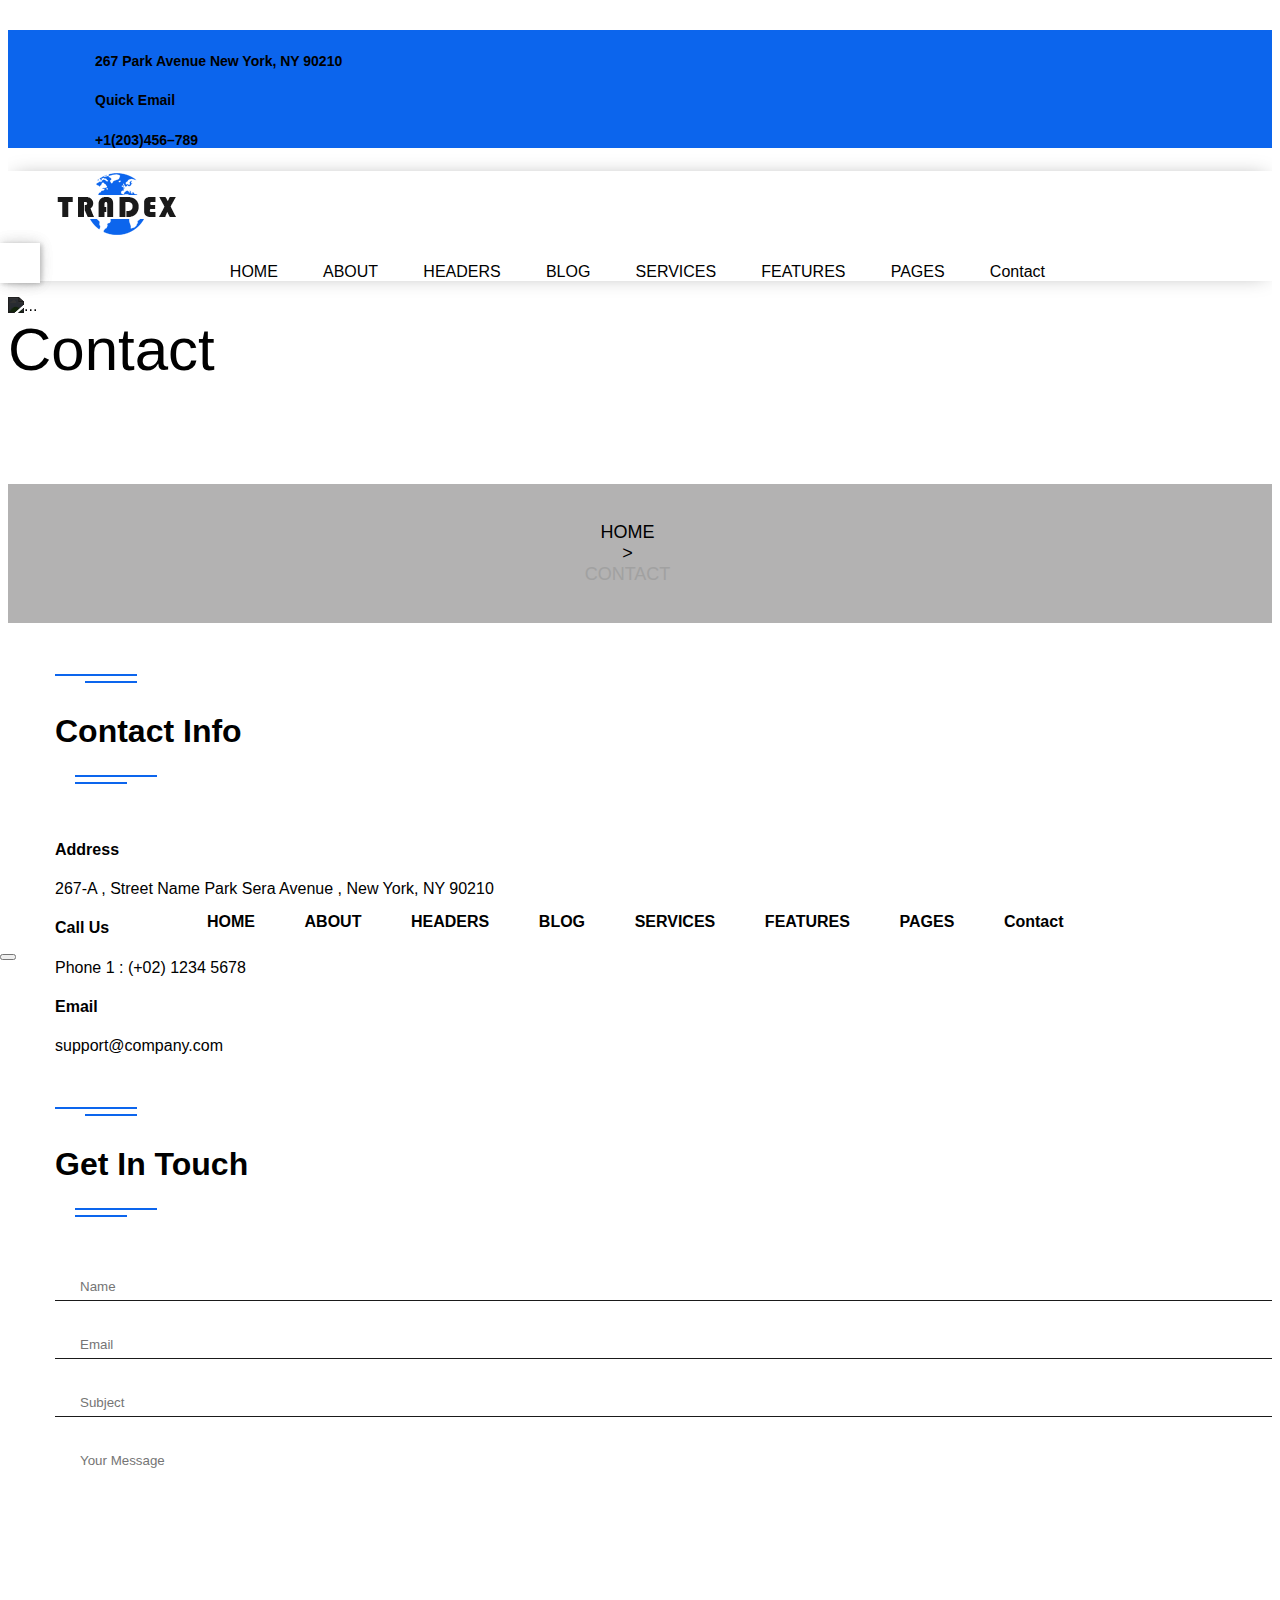
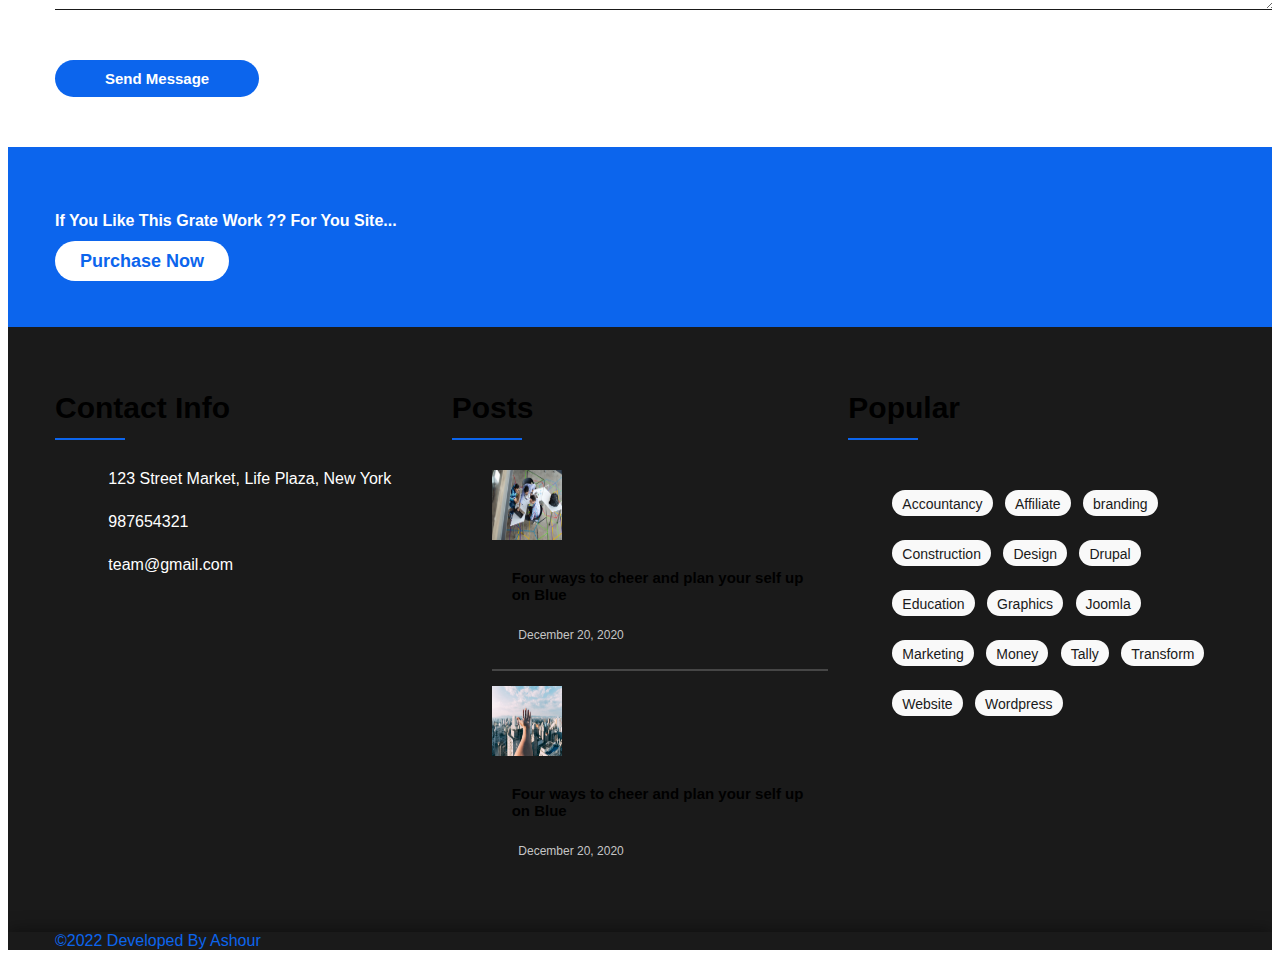
==== commit 7bb2374a: "08-09-2022" ====
--- a/contact.html
+++ b/contact.html
@@ -1,9 +1,9 @@
 <!DOCTYPE html>
 <html lang="en">
-<head>
-    <meta charset="UTF-8">
-    <meta http-equiv="X-UA-Compatible" content="IE=edge">
-    <meta name="viewport" content="width=device-width, initial-scale=1.0">
+  <head>
+    <meta charset="UTF-8" />
+    <meta http-equiv="X-UA-Compatible" content="IE=edge" />
+    <meta name="viewport" content="width=device-width, initial-scale=1.0" />
     <link
       rel="stylesheet"
       href="https://cdnjs.cloudflare.com/ajax/libs/font-awesome/6.1.1/css/all.min.css"
@@ -19,26 +19,26 @@
     />
     <link rel="shortcut icon" href="images/logo.png" type="image/x-icon" />
     <link rel="stylesheet" href="css/style.css" />
-    <link rel="stylesheet" href="css/owl.carousel.min.css">
-    <link rel="stylesheet" href="css/owl.theme.default.min.css">
+    <link rel="stylesheet" href="css/owl.carousel.min.css" />
+    <link rel="stylesheet" href="css/owl.theme.default.min.css" />
     <title>Contact-Tradex</title>
-</head>
-<body>
+  </head>
+  <body>
     <!-- To Top -->
     <div class="icon-top" id="top-btn-custom" onclick="scrollToTop()">
-        <a class="icon"><i class="fa fa-angle-up"></i></a>
-      </div>
-      <!-- To Top -->
-      <!-- Theme -->
-      <div class="theme">
-        <div class="change">
-          <div class="btn-custom">
-            <span class="fa fa-cogs fa-lg"></span>
-          </div>
-        </div>
-      </div>
-      <!-- Theme -->
-     <!-- Start Header -->
+      <a class="icon"><i class="fa fa-angle-up"></i></a>
+    </div>
+    <!-- To Top -->
+    <!-- Theme -->
+    <div class="theme">
+      <div class="change">
+        <div class="btn-custom">
+          <span class="fa fa-cogs fa-lg"></span>
+        </div>
+      </div>
+    </div>
+    <!-- Theme -->
+    <!-- Start Header -->
     <div class="header">
       <div class="top d-none d-sm-none d-md-none d-lg-flex">
         <div class="container">
@@ -69,7 +69,8 @@
                     <li class="d-flex ms-4 border-light border-start">
                       <h5 class="d-sm-none d-md-none d-lg-flex">
                         <span class="mx-3"
-                          ><i class="fa fa-map-marker-alt"></i></span>
+                          ><i class="fa fa-map-marker-alt"></i
+                        ></span>
                         <h4
                           class="text-nowrap"
                           style="font-size: 14px; padding-top: 2%"
@@ -114,141 +115,159 @@
                 ><img src="images/logo.png" alt=""
               /></a>
               <h5
-                class="col-10 d-flex d-sm-flex d-md-flex d-lg-none fs-1 
-                justify-content-end pt-3"
+                class="col-10 d-flex d-sm-flex d-md-flex d-lg-none fs-1 justify-content-end pt-3"
+              >
+                <span
+                  type="button"
+                  data-bs-toggle="offcanvas"
+                  data-bs-target="#offcanvasTop"
+                  aria-controls="offcanvasTop"
+                  style="margin-top: -1%"
                 >
-                <span 
-                    type="button"
-                    data-bs-toggle="offcanvas"
-                    data-bs-target="#offcanvasTop"
-                    aria-controls="offcanvasTop"
-                    style="margin-top: -1%">
                   <i class="fa fa-bars"></i>
                 </span>
                 <div
-                    class="offcanvas offcanvas-top"
-                    tabindex="-1"
-                    id="offcanvasTop"
-                    aria-labelledby="offcanvasTopLabel"
-                    style="position:absolute;">
-                    <div class="offcanvas-header">
-                        <!-- <h5 class="offcanvas-title" id="offcanvasTopLabel">
+                  class="offcanvas offcanvas-top"
+                  tabindex="-1"
+                  id="offcanvasTop"
+                  aria-labelledby="offcanvasTopLabel"
+                  style="position: absolute"
+                >
+                  <div class="offcanvas-header">
+                    <!-- <h5 class="offcanvas-title" id="offcanvasTopLabel">
                           Offcanvas top
                         </h5> -->
-                        <ul class="list col-11">
-                          <li class="dropdown">
-                            <a href="#">HOME<Span><i class="fa fa-angle-down"></i></Span>
-                              <div class="dropdown-content home">
-                                <ul class="">
-                                  <li class="first"><a href="index.html">Home 01</a></li>
-                                  <hr class="line">
-                                  <li><a href="#">Home 02</a></li>
-                                </ul>
-                              </div>
-                            </a></li>
-                          <li class="dropdown"><a href="#">ABOUT</a></li>
-                          <li class="dropdown">
-                            <a href="#">HEADERS<Span><i class="fa fa-angle-down"></i></Span>
-                              <div class="dropdown-content header-style">
-                                <ul class="">
-                                  <li class="first"><a href="#">Header Style 1</a></li>
-                                  <hr class="line">
-                                  <li><a href="#">Header Style 2</a></li>
-                                  <hr class="line">
-                                  <li><a href="#">Header Style 3</a></li>
-                                  <hr class="line">
-                                  <li><a href="#">Header Style 4</a></li>
-                                </ul>
-                              </div>
-                          </a></li>
-                          <li class="dropdown">
-                            <a href="#">BLOG<Span><i class="fa fa-angle-down"></i></Span>
-                              <div class="dropdown-content header-style">
-                                <ul class="">
-                                  <li class="first"><a href="#">Blog Grid</a></li>
-                                  <hr class="line">
-                                  <li><a href="#">Blog Masonary</a></li>
-                                  <hr class="line">
-                                  <li><a href="#">Blog Classic</a></li>
-                                  <hr class="line">
-                                  <li><a href="#">Blog Details</a></li>
-                                </ul>
-                              </div>
-                            </a></li>
-                          <li class="dropdown">
-                            <a href="#">SERVICES<Span><i class="fa fa-angle-down"></i></Span>
-                              <div class="dropdown-content header-style">
-                                <ul class="">
-                                  <li class="first"><a href="#">Full Width</a></li>
-                                  <hr class="line">
-                                  <li><a href="#">Service 2 Column</a></li>
-                                  <hr class="line">
-                                  <li><a href="#">Service 3 Column</a></li>
-                                  <hr class="line">
-                                  <li><a href="#">Service 4 Column</a></li>
-                                </ul>
-                              </div>
-                            </a></li>
-                          <li class="dropdown">
-                            <a href="#">FEATURES<Span><i class="fa fa-angle-down"></i></Span>
-                              <div class="dropdown-content header-style">
-                                <ul class="">
-                                  <li class="first"><a href="#">Short Codes</a></li>
-                                  <hr class="line">
-                                  <li><a href="#">Feature 2 Column</a></li>
-                                  <hr class="line">
-                                  <li><a href="#">Feature 3 Column</a></li>
-                                  <hr class="line">
-                                  <li><a href="#">Feature 4 Column</a></li>
-                                </ul>
-                              </div>
-                            </a></li>
-                          <li class="dropdown">
-                            <a href="#">PAGES <Span><i class="fa fa-angle-down"></i></Span>
-                              <div class="dropdown-content pages">
-                                <ul class="style-01">
-                                  <h6>Project Style 1</h6>
-                                  <li><a href="#">2 Column Grid</a></li>
-                                  <li><a href="#">3 Column Grid</a></li>
-                                  <li><a href="#">2 Column Masonary</a></li>
-                                  <li><a href="#">3 Column Masonary</a></li>
-                                </ul>
-                                <ul class="style-01">
-                                  <h6>Project Style 2</h6>
-                                  <li><a href="#">2 Column Grid</a></li>
-                                  <li><a href="#">3 Column Grid</a></li>
-                                  <li><a href="#">2 Column Masonary </a></li>
-                                  <li><a href="#">3 Column Masonary</a></li>
-                                </ul>
-                                <ul class="style-01">
-                                  <h6>Other Page</h6>
-                                  <li><a href="#">Team Style 1</a></li>
-                                  <li><a href="#">Team Style 2</a></li>
-                                  <li><a href="#">Team Details</a></li>
-                                  <li><a href="#">Project Details</a></li>
-                                </ul>
-                                <ul class="style-01">
-                                  <h6>Other Page</h6>
-                                  <li><a href="#">Pricing</a></li>
-                                  <li><a href="#">FAQ</a></li>
-                                  <li><a href="#">404</a></li>
-                                  <li><a href="#">Typography</a></li>
-                                </ul>
-                              </div>
-                            </a>
-                           </li>
-                           <li class="dropdown"><a href="contact.html">Contact</a></li>
-                          </ul>
-                        <button
-                           type="button"
-                           class="btn-close col-1"
-                           data-bs-dismiss="offcanvas"
-                           aria-label="Close"
-                           style="font-size:16px;margin:0 15px 40px 0px;">
-                        </button>
-                    </div>
-                    <div class="offcanvas-body" style="height:50px !important;">
-                      <!-- <ul class="list col-12 fs-6">
+                    <ul class="list col-11">
+                      <li class="dropdown">
+                        <a href="#"
+                          >HOME<span><i class="fa fa-angle-down"></i></span>
+                          <div class="dropdown-content home">
+                            <ul class="">
+                              <li class="first">
+                                <a href="index.html">Home 01</a>
+                              </li>
+                              <hr class="line" />
+                              <li><a href="#">Home 02</a></li>
+                            </ul>
+                          </div>
+                        </a>
+                      </li>
+                      <li class="dropdown"><a href="#">ABOUT</a></li>
+                      <li class="dropdown">
+                        <a href="#"
+                          >HEADERS<span><i class="fa fa-angle-down"></i></span>
+                          <div class="dropdown-content header-style">
+                            <ul class="">
+                              <li class="first">
+                                <a href="#">Header Style 1</a>
+                              </li>
+                              <hr class="line" />
+                              <li><a href="#">Header Style 2</a></li>
+                              <hr class="line" />
+                              <li><a href="#">Header Style 3</a></li>
+                              <hr class="line" />
+                              <li><a href="#">Header Style 4</a></li>
+                            </ul>
+                          </div>
+                        </a>
+                      </li>
+                      <li class="dropdown">
+                        <a href="#"
+                          >BLOG<span><i class="fa fa-angle-down"></i></span>
+                          <div class="dropdown-content header-style">
+                            <ul class="">
+                              <li class="first"><a href="#">Blog Grid</a></li>
+                              <hr class="line" />
+                              <li><a href="#">Blog Masonary</a></li>
+                              <hr class="line" />
+                              <li><a href="#">Blog Classic</a></li>
+                              <hr class="line" />
+                              <li><a href="#">Blog Details</a></li>
+                            </ul>
+                          </div>
+                        </a>
+                      </li>
+                      <li class="dropdown">
+                        <a href="#"
+                          >SERVICES<span><i class="fa fa-angle-down"></i></span>
+                          <div class="dropdown-content header-style">
+                            <ul class="">
+                              <li class="first"><a href="#">Full Width</a></li>
+                              <hr class="line" />
+                              <li><a href="#">Service 2 Column</a></li>
+                              <hr class="line" />
+                              <li><a href="#">Service 3 Column</a></li>
+                              <hr class="line" />
+                              <li><a href="#">Service 4 Column</a></li>
+                            </ul>
+                          </div>
+                        </a>
+                      </li>
+                      <li class="dropdown">
+                        <a href="#"
+                          >FEATURES<span><i class="fa fa-angle-down"></i></span>
+                          <div class="dropdown-content header-style">
+                            <ul class="">
+                              <li class="first"><a href="#">Short Codes</a></li>
+                              <hr class="line" />
+                              <li><a href="#">Feature 2 Column</a></li>
+                              <hr class="line" />
+                              <li><a href="#">Feature 3 Column</a></li>
+                              <hr class="line" />
+                              <li><a href="#">Feature 4 Column</a></li>
+                            </ul>
+                          </div>
+                        </a>
+                      </li>
+                      <li class="dropdown">
+                        <a href="#"
+                          >PAGES <span><i class="fa fa-angle-down"></i></span>
+                          <div class="dropdown-content pages">
+                            <ul class="style-01">
+                              <h6>Project Style 1</h6>
+                              <li><a href="#">2 Column Grid</a></li>
+                              <li><a href="#">3 Column Grid</a></li>
+                              <li><a href="#">2 Column Masonary</a></li>
+                              <li><a href="#">3 Column Masonary</a></li>
+                            </ul>
+                            <ul class="style-01">
+                              <h6>Project Style 2</h6>
+                              <li><a href="#">2 Column Grid</a></li>
+                              <li><a href="#">3 Column Grid</a></li>
+                              <li><a href="#">2 Column Masonary </a></li>
+                              <li><a href="#">3 Column Masonary</a></li>
+                            </ul>
+                            <ul class="style-01">
+                              <h6>Other Page</h6>
+                              <li><a href="#">Team Style 1</a></li>
+                              <li><a href="#">Team Style 2</a></li>
+                              <li><a href="#">Team Details</a></li>
+                              <li><a href="#">Project Details</a></li>
+                            </ul>
+                            <ul class="style-01">
+                              <h6>Other Page</h6>
+                              <li><a href="#">Pricing</a></li>
+                              <li><a href="#">FAQ</a></li>
+                              <li><a href="#">404</a></li>
+                              <li><a href="#">Typography</a></li>
+                            </ul>
+                          </div>
+                        </a>
+                      </li>
+                      <li class="dropdown">
+                        <a href="contact.html">Contact</a>
+                      </li>
+                    </ul>
+                    <button
+                      type="button"
+                      class="btn-close col-1"
+                      data-bs-dismiss="offcanvas"
+                      aria-label="Close"
+                      style="font-size: 16px; margin: 0 15px 40px 0px"
+                    ></button>
+                  </div>
+                  <div class="offcanvas-body" style="height: 50px !important">
+                    <!-- <ul class="list col-12 fs-6">
                         <li><a href="#">HOME<Span><i class="fa fa-angle-down"></i></Span></a></li>
                         <li><a href="#">ABOUT</a></li>
                         <li><a href="#">HEADERS<Span><i class="fa fa-angle-down"></i></Span></a></li>
@@ -258,80 +277,90 @@
                         <li><a href="#">PAGES <Span><i class="fa fa-angle-down"></i></Span></a></li>
                          <li><a href="#">Contact</a></li>
                         </ul> -->
-                         
-                    </div>
+                  </div>
                 </div>
               </h5>
               <ul class="list col-10 mt-4 d-none d-sm-none d-md-none d-lg-flex">
                 <li class="dropdown">
-                  <a>HOME<Span><i class="fa fa-angle-down"></i></Span>
+                  <a
+                    >HOME<span><i class="fa fa-angle-down"></i></span>
                     <div class="dropdown-content home">
                       <ul class="">
                         <li class="first"><a href="index.html">Home 01</a></li>
-                        <hr class="line">
+                        <hr class="line" />
                         <li><a href="index.html">Home 02</a></li>
                       </ul>
                     </div>
-                  </a></li>
+                  </a>
+                </li>
                 <li><a href="#">ABOUT</a></li>
                 <li class="dropdown">
-                  <a href="#">HEADERS<Span><i class="fa fa-angle-down"></i></Span>
+                  <a href="#"
+                    >HEADERS<span><i class="fa fa-angle-down"></i></span>
                     <div class="dropdown-content header-style">
                       <ul class="">
                         <li class="first"><a href="#">Header Style 1</a></li>
-                        <hr class="line">
+                        <hr class="line" />
                         <li><a href="#">Header Style 2</a></li>
-                        <hr class="line">
+                        <hr class="line" />
                         <li><a href="#">Header Style 3</a></li>
-                        <hr class="line">
+                        <hr class="line" />
                         <li><a href="#">Header Style 4</a></li>
                       </ul>
                     </div>
-                </a></li>
+                  </a>
+                </li>
                 <li class="dropdown">
-                  <a href="#">BLOG<Span><i class="fa fa-angle-down"></i></Span>
+                  <a href="#"
+                    >BLOG<span><i class="fa fa-angle-down"></i></span>
                     <div class="dropdown-content header-style">
                       <ul class="">
                         <li class="first"><a href="#">Blog Grid</a></li>
-                        <hr class="line">
+                        <hr class="line" />
                         <li><a href="#">Blog Masonary</a></li>
-                        <hr class="line">
+                        <hr class="line" />
                         <li><a href="#">Blog Classic</a></li>
-                        <hr class="line">
+                        <hr class="line" />
                         <li><a href="#">Blog Details</a></li>
                       </ul>
                     </div>
-                  </a></li>
+                  </a>
+                </li>
                 <li class="dropdown">
-                  <a href="#">SERVICES<Span><i class="fa fa-angle-down"></i></Span>
+                  <a href="#"
+                    >SERVICES<span><i class="fa fa-angle-down"></i></span>
                     <div class="dropdown-content header-style">
                       <ul class="">
                         <li class="first"><a href="#">Full Width</a></li>
-                        <hr class="line">
+                        <hr class="line" />
                         <li><a href="#">Service 2 Column</a></li>
-                        <hr class="line">
+                        <hr class="line" />
                         <li><a href="#">Service 3 Column</a></li>
-                        <hr class="line">
+                        <hr class="line" />
                         <li><a href="#">Service 4 Column</a></li>
                       </ul>
                     </div>
-                  </a></li>
+                  </a>
+                </li>
                 <li class="dropdown">
-                  <a href="#">FEATURES<Span><i class="fa fa-angle-down"></i></Span>
+                  <a href="#"
+                    >FEATURES<span><i class="fa fa-angle-down"></i></span>
                     <div class="dropdown-content header-style">
                       <ul class="">
                         <li class="first"><a href="#">Short Codes</a></li>
-                        <hr class="line">
+                        <hr class="line" />
                         <li><a href="#">Feature 2 Column</a></li>
-                        <hr class="line">
+                        <hr class="line" />
                         <li><a href="#">Feature 3 Column</a></li>
-                        <hr class="line">
+                        <hr class="line" />
                         <li><a href="#">Feature 4 Column</a></li>
                       </ul>
                     </div>
-                  </a></li>
+                  </a>
+                </li>
                 <li class="dropdown">
-                  <a href="#">PAGES <Span><i class="fa fa-angle-down"></i></Span>
+                  <a href="#"
+                    >PAGES <span><i class="fa fa-angle-down"></i></span>
                     <div class="dropdown-content pages">
                       <ul class="style-01">
                         <h6>Project Style 1</h6>
@@ -363,17 +392,16 @@
                       </ul>
                     </div>
                   </a>
-                 </li>
-                 <li><a href="contact.html">Contact</a></li>
-                </ul>  
-              </div>
+                </li>
+                <li><a href="contact.html">Contact</a></li>
+              </ul>
             </div>
           </div>
         </div>
       </div>
     </div>
     <!-- End  Header -->
-      <!-- Theme -->
+    <!-- Theme -->
     <div class="theme">
       <div class="change" onclick="showColors()">
         <div class="btn-custom">
@@ -381,235 +409,373 @@
         </div>
       </div>
       <div id="switch" class="theme-box">
-           <div class="styleswitcher-inner"><h6 class="title my-3">Colors</h6>
-            <ul class="colors" style="display: flex;
-            flex-wrap: wrap;">
-              <li>
-                <a class="color-1" title="Default Theme" onclick="changeColor('#0c65ed')"></a>
-              </li>
-              <li>
-                <a class="color-2" title="Pink Theme" onclick="changeColor('#1abc9c')"></a>
-              </li>
-              <li>
-                <a class="color-3" title="Orange Theme" onclick="changeColor('#ff784b')"></a>
-              </li>
-              <li>
-                <a class="color-4" title="Green Theme" onclick="changeColor('#6cc000')"></a>
-              </li>
-              <li>
-                <a class="color-5" title="Red Theme" onclick="changeColor('#f12d2d')"></a>
-              </li>
-              <li>
-                <a class="color-6" title="Pink Theme" onclick="changeColor('#fc3d6a')"></a>
-              </li>
-              <li>
-                <a class="color-7" title="Blue Theme" onclick="changeColor('#4f6df5')"></a>
-              </li>
-              <li>
-                <a class="color-8"  title="Purple Theme" onclick="changeColor('#570be1')"></a>
-              </li>
-            </ul></div></div>
+        <div class="styleswitcher-inner">
+          <h6 class="title my-3">Colors</h6>
+          <ul class="colors" style="display: flex; flex-wrap: wrap">
+            <li>
+              <a
+                class="color-1"
+                title="Default Theme"
+                onclick="changeColor('#0c65ed')"
+              ></a>
+            </li>
+            <li>
+              <a
+                class="color-2"
+                title="Pink Theme"
+                onclick="changeColor('#1abc9c')"
+              ></a>
+            </li>
+            <li>
+              <a
+                class="color-3"
+                title="Orange Theme"
+                onclick="changeColor('#ff784b')"
+              ></a>
+            </li>
+            <li>
+              <a
+                class="color-4"
+                title="Green Theme"
+                onclick="changeColor('#6cc000')"
+              ></a>
+            </li>
+            <li>
+              <a
+                class="color-5"
+                title="Red Theme"
+                onclick="changeColor('#f12d2d')"
+              ></a>
+            </li>
+            <li>
+              <a
+                class="color-6"
+                title="Pink Theme"
+                onclick="changeColor('#fc3d6a')"
+              ></a>
+            </li>
+            <li>
+              <a
+                class="color-7"
+                title="Blue Theme"
+                onclick="changeColor('#4f6df5')"
+              ></a>
+            </li>
+            <li>
+              <a
+                class="color-8"
+                title="Purple Theme"
+                onclick="changeColor('#570be1')"
+              ></a>
+            </li>
+          </ul>
+        </div>
+      </div>
     </div>
     <!-- Theme -->
-      <!-- Start Contact Info -->
-      <div class="contact-info">
-        <div class="bg-white">
-          <div class="container">
-            <div class="title-header ">
-                  <h1 class="d-flex justify-content-center my-4">
-                    <div class="lines d-grid">
-                      <span><hr class="line-01"></span>
-                      <span><hr class="line-02"></span>
-                    </div>
-                    <p>Contact Info</p>
-                    <div class="lines d-grid">
-                      <span><hr class="line-03"></span>
-                      <span><hr class="line-04"></span>
-                    </div>
-                  </h1>
-            </div>
-            <div class="row d-flex my-5">
-              <div class="col-12 col-md-6 col-lg-4 box text-center">
-                <i class="fa fa-map-marker-alt"></i>
-                <h4 class="my-3">Address</h4>
-                <p>267-A , Street Name Park Sera Avenue , New York, NY 90210</p>
-              </div>
-              <div class="col-12 col-md-6 col-lg-4 box text-center">
-                <i class="fa fa-phone"></i>
-                <h4 class="my-3">Call Us</h4>
-                <p>Phone 1 : (+02) 1234 5678</p>
-              </div>
-              <div class="col-12 col-md-6 col-lg-4 box text-center">
-                <i class="fa fa-envelope"></i>
-                <h4 class="my-3">Email</h4>
-                <p>support@company.com</p>
-              </div>
-            </div>
-          </div>
-        </div>
-      </div>
-      <!-- End Contact Info -->
-      <!-- Start Touch -->
-      <div class="touch">
-        <div class="bg-white">
-          <div class="container">
-            <div class="title-header ">
-                  <h1 class="d-flex justify-content-center my-4">
-                    <div class="lines d-grid">
-                      <span><hr class="line-01"></span>
-                      <span><hr class="line-02"></span>
-                    </div>
-                    <p>Get In Touch</p>
-                    <div class="lines d-grid">
-                      <span><hr class="line-03"></span>
-                      <span><hr class="line-04"></span>
-                    </div>
-                  </h1>
-
-            </div>
-            <form  method="post" class="">
-              <div class="form-content">
+    <!-- Start Home -->
+    <div class="home">
+      <div id="carouselExampleCaptions" class="carousel" data-bs-ride="false">
+        <div class="carousel-inner">
+          <div class="carousel-item active">
+            <img
+              src="images/building-01.jpg"
+              style="height: 390px"
+              class="d-block w-100 image"
+              alt="..."
+            />
+            <!-- <div class="top-0 position-absolute h-100 w-100 bg-dark bg-opacity-75"></div> -->
+            <div class="carousel-caption d-md-block contact-content">
+              <h2 class="contact-h2">Contact</h2>
+              <ul class="d-flex">
+                <li><a>HOME</a></li>
+                <li>></li>
+                <li style="color: #a1a1a1"><a>CONTACT</a></li>
+              </ul>
+            </div>
+          </div>
+        </div>
+      </div>
+    </div>
+    <!-- End Home -->
+    <!-- Start Contact Info -->
+    <div class="contact-info">
+      <div class="bg-white">
+        <div class="container">
+          <div class="title-header">
+            <h1 class="d-flex justify-content-center my-4">
+              <div class="lines d-grid">
+                <span><hr class="line-01" /></span>
+                <span><hr class="line-02" /></span>
+              </div>
+              <p>Contact Info</p>
+              <div class="lines d-grid">
+                <span><hr class="line-03" /></span>
+                <span><hr class="line-04" /></span>
+              </div>
+            </h1>
+          </div>
+          <div class="row d-flex my-5">
+            <div class="col-12 col-md-6 col-lg-4 box text-center">
+              <i class="fa fa-map-marker-alt"></i>
+              <h4 class="my-3">Address</h4>
+              <p>267-A , Street Name Park Sera Avenue , New York, NY 90210</p>
+            </div>
+            <div class="col-12 col-md-6 col-lg-4 box text-center">
+              <i class="fa fa-phone"></i>
+              <h4 class="my-3">Call Us</h4>
+              <p>Phone 1 : (+02) 1234 5678</p>
+            </div>
+            <div class="col-12 col-md-6 col-lg-4 box text-center">
+              <i class="fa fa-envelope"></i>
+              <h4 class="my-3">Email</h4>
+              <p>support@company.com</p>
+            </div>
+          </div>
+        </div>
+      </div>
+    </div>
+    <!-- End Contact Info -->
+    <!-- Start Touch -->
+    <div class="touch">
+      <div class="bg-white">
+        <div class="container">
+          <div class="title-header">
+            <h1 class="d-flex justify-content-center my-4">
+              <div class="lines d-grid">
+                <span><hr class="line-01" /></span>
+                <span><hr class="line-02" /></span>
+              </div>
+              <p>Get In Touch</p>
+              <div class="lines d-grid">
+                <span><hr class="line-03" /></span>
+                <span><hr class="line-04" /></span>
+              </div>
+            </h1>
+          </div>
+          <form method="post" class="">
+            <div class="form-content">
               <div class="row">
                 <div class="col-12 col-xl-4">
                   <div class="form-wrap">
-                          <i class="fa fa-user"></i><span class="name">
-                          <input type="text" name="name" value="" size="40" class="form-control" placeholder="Name" required></span></div>
-                  </div>
-                  <div class="col-12 col-xl-4">
+                    <i class="fa fa-user"></i
+                    ><span class="name">
+                      <input
+                        type="text"
+                        name="name"
+                        value=""
+                        size="40"
+                        class="form-control"
+                        placeholder="Name"
+                        required
+                    /></span>
+                  </div>
+                </div>
+                <div class="col-12 col-xl-4">
                   <div class="form-wrap">
-                          <i class="fa fa-envelope"></i><span class="email">
-                            <input type="email" name="email" value="" size="40" class="form-control"  placeholder="Email" required></span></div>
-                  </div>
-                  <div class="col-12 col-xl-4">
+                    <i class="fa fa-envelope"></i
+                    ><span class="email">
+                      <input
+                        type="email"
+                        name="email"
+                        value=""
+                        size="40"
+                        class="form-control"
+                        placeholder="Email"
+                        required
+                    /></span>
+                  </div>
+                </div>
+                <div class="col-12 col-xl-4">
                   <div class="form-wrap">
-                          <i class="fa fa-pencil"></i><span class="subject">
-                          <input type="text" name="subject" value="" size="40" class="form-control" placeholder="Subject" required></span></div>
-                  </div>
+                    <i class="fa fa-pencil"></i
+                    ><span class="subject">
+                      <input
+                        type="text"
+                        name="subject"
+                        value=""
+                        size="40"
+                        class="form-control"
+                        placeholder="Subject"
+                        required
+                    /></span>
+                  </div>
+                </div>
               </div>
               <div class="row">
                 <div class="col-12">
                   <div class="form-wrap">
-                          <i class="fa fa-pencil"></i><span class="message">
-                          <textarea name="message" cols="40" rows="10" class="form-control" placeholder="Your Message"></textarea></span></div>
-                  </div>
+                    <i class="fa fa-pencil"></i
+                    ><span class="message">
+                      <textarea
+                        name="message"
+                        cols="40"
+                        rows="10"
+                        class="form-control"
+                        placeholder="Your Message"
+                      ></textarea>
+                    </span>
+                  </div>
+                </div>
               </div>
               <div class="row">
                 <div class="col-12">
-                  <button type="submit" class="btn btn-custom" style="font-size: 15px;">Send Message</button>
+                  <button
+                    type="submit"
+                    class="btn btn-custom"
+                    style="font-size: 15px"
+                  >
+                    Send Message
+                  </button>
                 </div>
               </div>
-              </div>
-            </form>
-          </div>
-        </div>
-      </div>
-      <!-- End Touch -->
-       <!-- Start Work -->
+            </div>
+          </form>
+        </div>
+      </div>
+    </div>
+    <!-- End Touch -->
+    <!-- Start Work -->
     <div class="work">
-        <div class="bg-blue">
-          <div class="container">
-            <div class="row">
-              <div class="col-12 col-md-9">
-                <h4>If You Like This Grate Work ?? For You Site...</h4>
-              </div>
-              <div class="col-12 col-md-3">
-                <a href="#" class="btn btn-custom">Purchase Now</a>
-              </div>
-            </div>
-          </div>
-        </div>
-      </div>
-      <!-- End Work -->
-      <!-- Start Footer -->
-      <div class="footer">
-        <div class="bg-black text-white">
-          <div class="container">
-            <div class="boxs">
-              <div class="box-01 contact-info">
-                <h4>Contact Info</h4>
-                <!-- <hr class="line"> -->
-                <ul class="p-0">
-                  <li><a href="#"><span><i class="fa fa-map-marker-alt"></i></span>&nbsp;&nbsp;&nbsp;123 Street Market, Life Plaza, New York</a></li>
-                  <li><a href="#"><span><i class="fa fa-phone"></i></span>&nbsp;&nbsp;&nbsp;987654321</a></li>
-                  <li><a href="#"><span><i class="fa fa-envelope"></i></span>&nbsp;&nbsp;&nbsp;team@gmail.com</a></li>
-                </ul>
-              </div>
-              <div class="box-02 posts">
-                <h4>Posts</h4>
-                <!-- <hr class="line"> -->
-                <ul class="p-0">
-                  <li class="d-flex" style="
-                  position: relative;
-                  padding-bottom: 15px;
-                  margin-bottom: 15px;
-                  border-bottom: 2px solid #464646;">
-                    <div class="image">
-                      <img src="images/about.jpg" alt="" style="height: 70px; width:70px;">
-                    </div>
-                    <div class="info">
-                      <h5>Four ways to cheer and plan your self up on Blue</h5>
-                      <p><span><i class="fa fa-calendar-days"></i></span>&nbsp;&nbsp;December 20, 2020</p>
-                    </div>
-                  </li>
-                  <li class="d-flex">
-                    <div class="image">
-                      <img src="images/about.jpg" alt="" style="height: 70px; width:70px;">
-                    </div>
-                    <div class="info">
-                      <h5>Four ways to cheer and plan your self up on Blue</h5>
-                      <p><span><i class="fa fa-calendar-days"></i></span>&nbsp;&nbsp;December 20, 2020</p>
-                    </div>
-                  </li>
-                </ul>
-              </div>
-              <div class="box-03 popular">
-                <h4>Popular</h4>
-                <!-- <hr class="line"> -->
-                <ul class="p-0">
-                  <a href="#" style="font-size: 8pt;">Accountancy</a>
-                  <a href="#" style="font-size: 8pt;">Affiliate</a>
-                  <a href="#" style="font-size: 8pt;">branding</a>
-                  <a href="#" style="font-size: 8pt;">Construction</a>
-                  <a href="#" style="font-size: 8pt;">Design</a>
-                  <a href="#" style="font-size: 8pt;">Drupal</a>
-                  <a href="#" style="font-size: 8pt;">Education</a>
-                  <a href="#" style="font-size: 8pt;">Graphics</a>
-                  <a href="#" style="font-size: 8pt;">Joomla</a>
-                  <a href="#" style="font-size: 8pt;">Marketing</a>
-                  <a href="#" style="font-size: 8pt;">Money</a>
-                  <a href="#" style="font-size: 8pt;">Tally</a>
-                  <a href="#" style="font-size: 8pt;">Transform</a>
-                  <a href="#" style="font-size: 8pt;">Website</a>
-                  <a href="#" style="font-size: 8pt;">Wordpress</a>
-                </ul>
-              </div>
-            </div>
-          </div>
-        </div>
-      </div>
-      <!-- End Footer -->
-      <!-- Copy Right -->
-      <div class="copy-right">
-        <div class="bg-black">
-          <div class="container">
-            <div class="copy text-center py-4">
-              <a href="#">&copy;2022 Developed By Ashour</a>
-            </div>
-          </div>
-        </div>
-      </div>
-      <!-- Copy Right -->
-      <!-- Option 1: Bootstrap Bundle with Popper -->
-      <script
-       src="https://cdn.jsdelivr.net/npm/bootstrap@5.2.0/dist/js/bootstrap.bundle.min.js"
-       integrity="sha384-A3rJD856KowSb7dwlZdYEkO39Gagi7vIsF0jrRAoQmDKKtQBHUuLZ9AsSv4jD4Xa"
-       crossorigin="anonymous"
-      ></script>
-      <script
-        src="https://code.jquery.com/jquery-3.6.0.min.js"
-        integrity="sha256-/xUj+3OJU5yExlq6GSYGSHk7tPXikynS7ogEvDej/m4="
-        crossorigin="anonymous"></script>
-       <script src="js/owl.carousel.min.js"></script>
-       <script src="js/script.js"></script>
-</body>
-</html>+      <div class="bg-blue">
+        <div class="container">
+          <div class="row">
+            <div class="col-12 col-md-9">
+              <h4>If You Like This Grate Work ?? For You Site...</h4>
+            </div>
+            <div class="col-12 col-md-3">
+              <a href="#" class="btn btn-custom">Purchase Now</a>
+            </div>
+          </div>
+        </div>
+      </div>
+    </div>
+    <!-- End Work -->
+    <!-- Start Footer -->
+    <div class="footer">
+      <div class="bg-black text-white">
+        <div class="container">
+          <div class="boxs">
+            <div class="box-01 contact-info">
+              <h4>Contact Info</h4>
+              <!-- <hr class="line"> -->
+              <ul class="p-0">
+                <li>
+                  <a href="#"
+                    ><span><i class="fa fa-map-marker-alt"></i></span
+                    >&nbsp;&nbsp;&nbsp;123 Street Market, Life Plaza, New
+                    York</a
+                  >
+                </li>
+                <li>
+                  <a href="#"
+                    ><span><i class="fa fa-phone"></i></span
+                    >&nbsp;&nbsp;&nbsp;987654321</a
+                  >
+                </li>
+                <li>
+                  <a href="#"
+                    ><span><i class="fa fa-envelope"></i></span
+                    >&nbsp;&nbsp;&nbsp;team@gmail.com</a
+                  >
+                </li>
+              </ul>
+            </div>
+            <div class="box-02 posts">
+              <h4>Posts</h4>
+              <!-- <hr class="line"> -->
+              <ul class="p-0">
+                <li
+                  class="d-flex"
+                  style="
+                    position: relative;
+                    padding-bottom: 15px;
+                    margin-bottom: 15px;
+                    border-bottom: 2px solid #464646;
+                  "
+                >
+                  <div class="image">
+                    <img
+                      src="images/blog-01.jpg"
+                      alt=""
+                      style="height: 70px; width: 70px"
+                    />
+                  </div>
+                  <div class="info">
+                    <h5>Four ways to cheer and plan your self up on Blue</h5>
+                    <p>
+                      <span><i class="fa fa-calendar-days"></i></span
+                      >&nbsp;&nbsp;December 20, 2020
+                    </p>
+                  </div>
+                </li>
+                <li class="d-flex">
+                  <div class="image">
+                    <img
+                      src="images/blog-02.jpg"
+                      alt=""
+                      style="height: 70px; width: 70px"
+                    />
+                  </div>
+                  <div class="info">
+                    <h5>Four ways to cheer and plan your self up on Blue</h5>
+                    <p>
+                      <span><i class="fa fa-calendar-days"></i></span
+                      >&nbsp;&nbsp;December 20, 2020
+                    </p>
+                  </div>
+                </li>
+              </ul>
+            </div>
+            <div class="box-03 popular">
+              <h4>Popular</h4>
+              <!-- <hr class="line"> -->
+              <ul class="p-0">
+                <a href="#" style="font-size: 8pt">Accountancy</a>
+                <a href="#" style="font-size: 8pt">Affiliate</a>
+                <a href="#" style="font-size: 8pt">branding</a>
+                <a href="#" style="font-size: 8pt">Construction</a>
+                <a href="#" style="font-size: 8pt">Design</a>
+                <a href="#" style="font-size: 8pt">Drupal</a>
+                <a href="#" style="font-size: 8pt">Education</a>
+                <a href="#" style="font-size: 8pt">Graphics</a>
+                <a href="#" style="font-size: 8pt">Joomla</a>
+                <a href="#" style="font-size: 8pt">Marketing</a>
+                <a href="#" style="font-size: 8pt">Money</a>
+                <a href="#" style="font-size: 8pt">Tally</a>
+                <a href="#" style="font-size: 8pt">Transform</a>
+                <a href="#" style="font-size: 8pt">Website</a>
+                <a href="#" style="font-size: 8pt">Wordpress</a>
+              </ul>
+            </div>
+          </div>
+        </div>
+      </div>
+    </div>
+    <!-- End Footer -->
+    <!-- Copy Right -->
+    <div class="copy-right">
+      <div class="bg-black">
+        <div class="container">
+          <div class="copy text-center py-4">
+            <a href="#">&copy;2022 Developed By Ashour</a>
+          </div>
+        </div>
+      </div>
+    </div>
+    <!-- Copy Right -->
+    <!-- Option 1: Bootstrap Bundle with Popper -->
+    <script
+      src="https://cdn.jsdelivr.net/npm/bootstrap@5.2.0/dist/js/bootstrap.bundle.min.js"
+      integrity="sha384-A3rJD856KowSb7dwlZdYEkO39Gagi7vIsF0jrRAoQmDKKtQBHUuLZ9AsSv4jD4Xa"
+      crossorigin="anonymous"
+    ></script>
+    <script
+      src="https://code.jquery.com/jquery-3.6.0.min.js"
+      integrity="sha256-/xUj+3OJU5yExlq6GSYGSHk7tPXikynS7ogEvDej/m4="
+      crossorigin="anonymous"
+    ></script>
+    <script src="js/owl.carousel.min.js"></script>
+    <script src="js/script.js"></script>
+  </body>
+</html>
--- a/css/style.css
+++ b/css/style.css
@@ -1,5 +1,10 @@
 *{
     font-family: "Open Sans", sans-serif;
+}
+html,
+body {
+  width: auto !important;
+  overflow-x: hidden !important;
 }
 .bg-black{
     background-color: #1a1a1a !important;
@@ -355,8 +360,8 @@
     .home .carousel img {
         height: 1200px !important;
     }
-    .home .contact-content img {
-        height: 400px !important;
+    .home .carousel .image {
+        height: 390px !important;
     }
     .home .carousel-caption {
         margin-bottom: 55% !important;
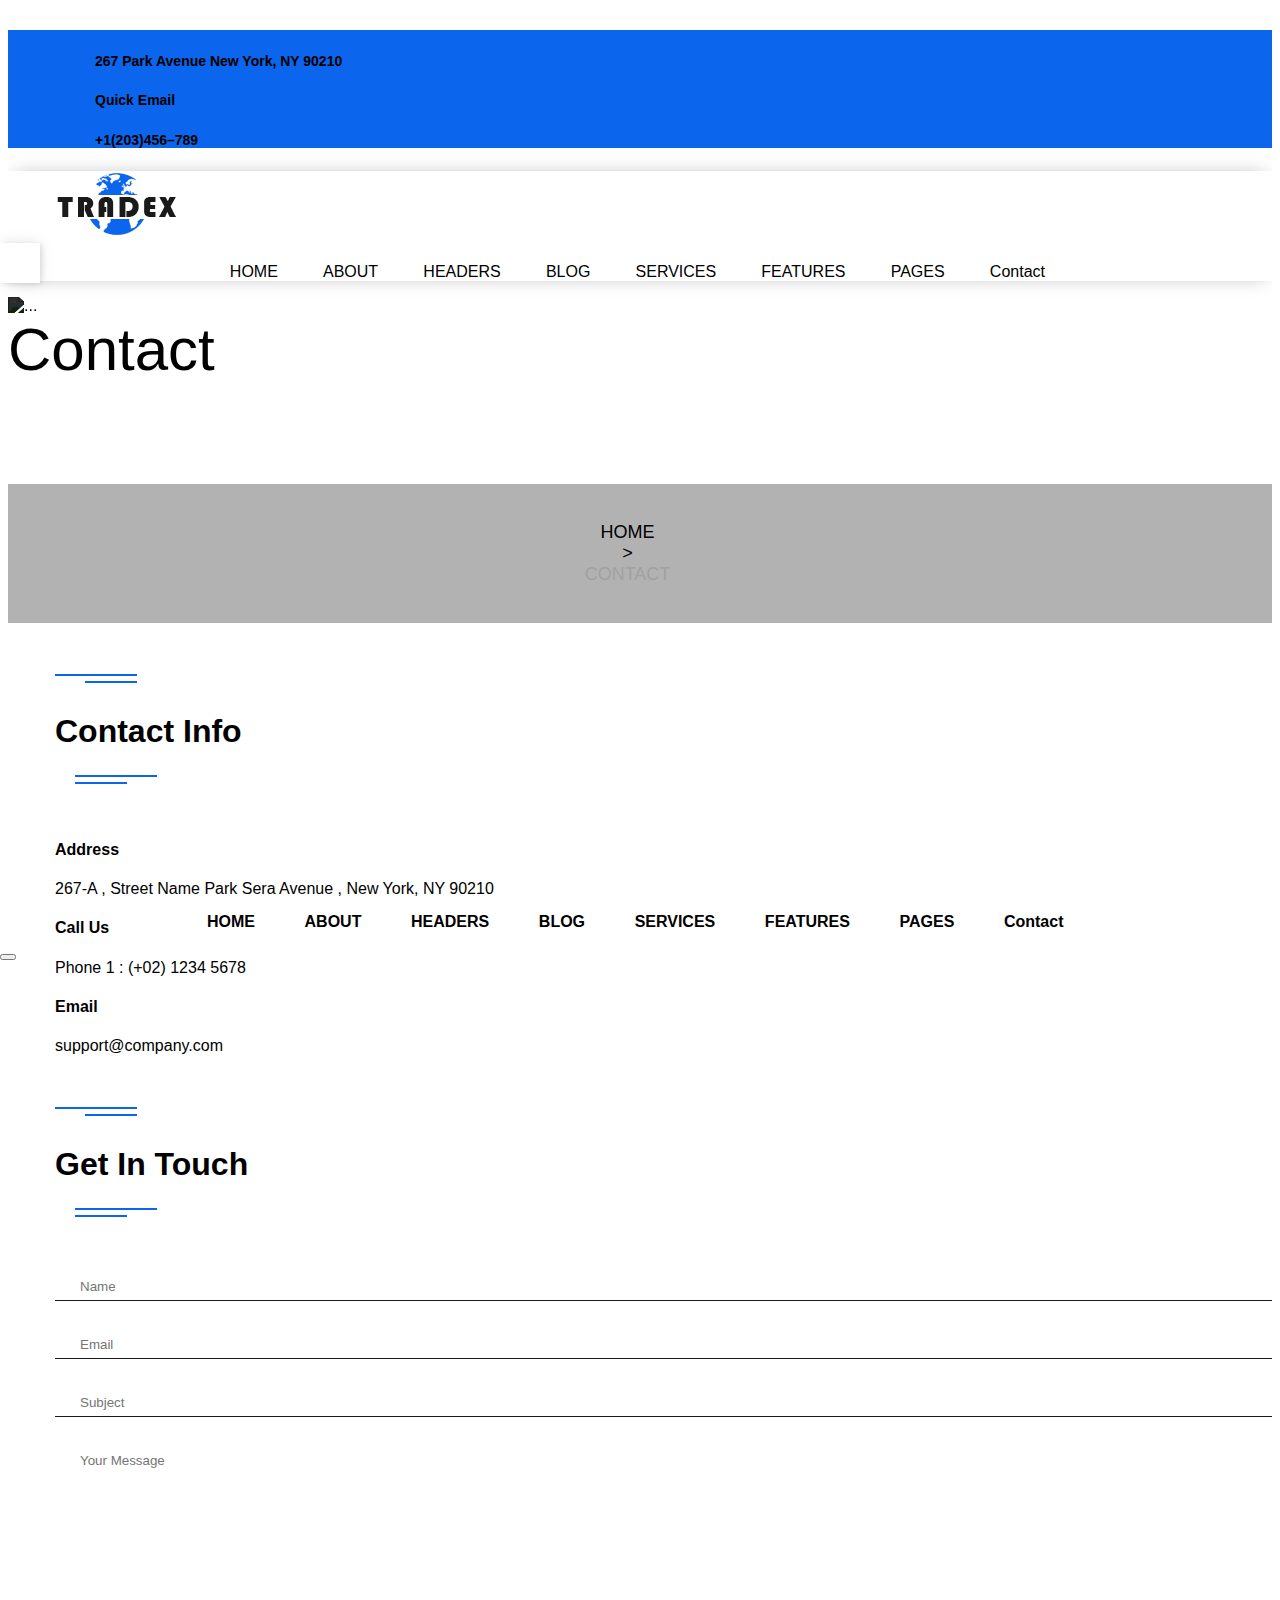
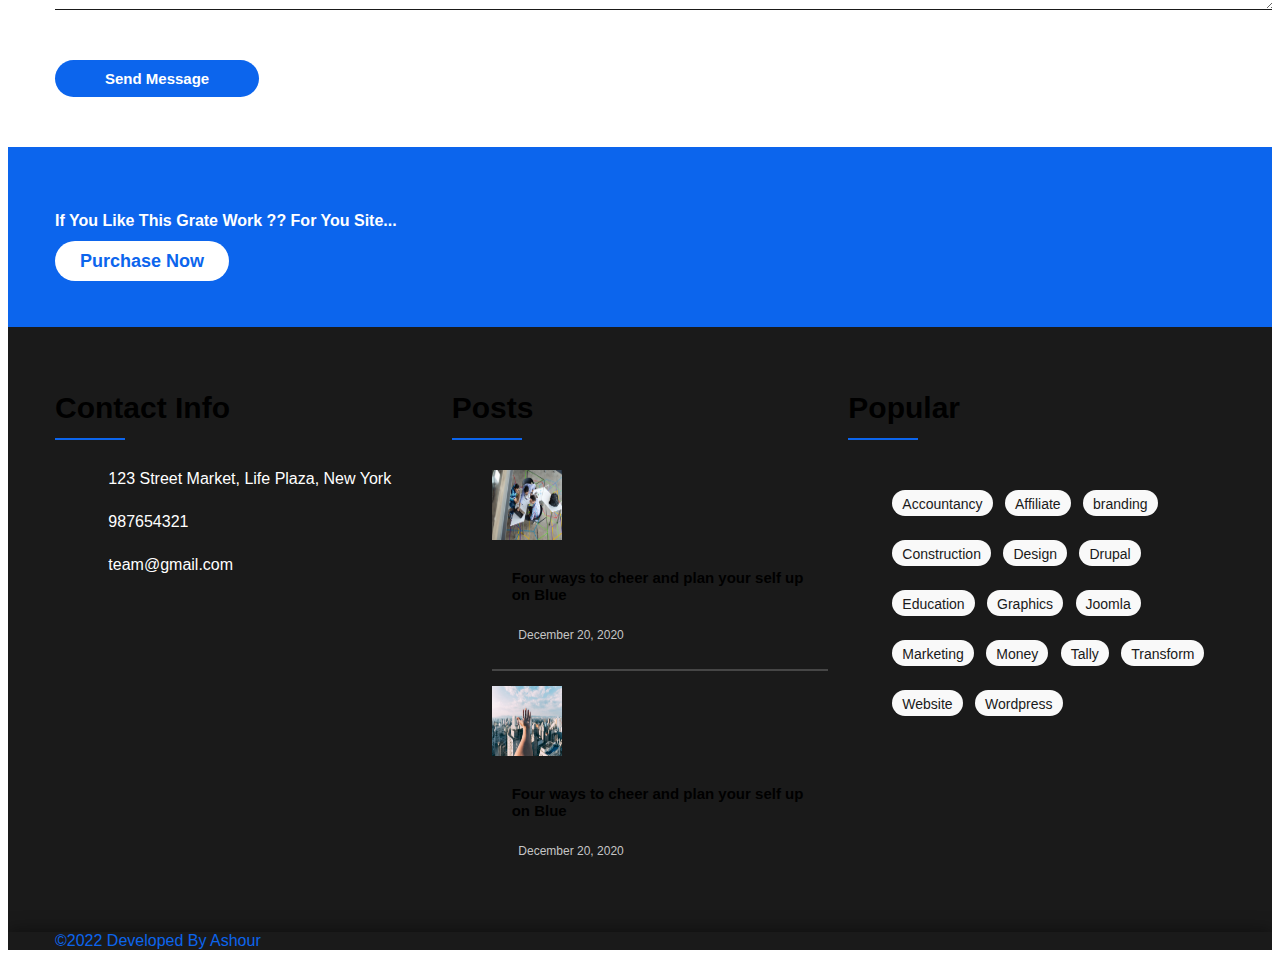
==== commit 0ed922b1: "up" ====
--- a/contact.html
+++ b/contact.html
@@ -29,15 +29,6 @@
       <a class="icon"><i class="fa fa-angle-up"></i></a>
     </div>
     <!-- To Top -->
-    <!-- Theme -->
-    <div class="theme">
-      <div class="change">
-        <div class="btn-custom">
-          <span class="fa fa-cogs fa-lg"></span>
-        </div>
-      </div>
-    </div>
-    <!-- Theme -->
     <!-- Start Header -->
     <div class="header">
       <div class="top d-none d-sm-none d-md-none d-lg-flex">
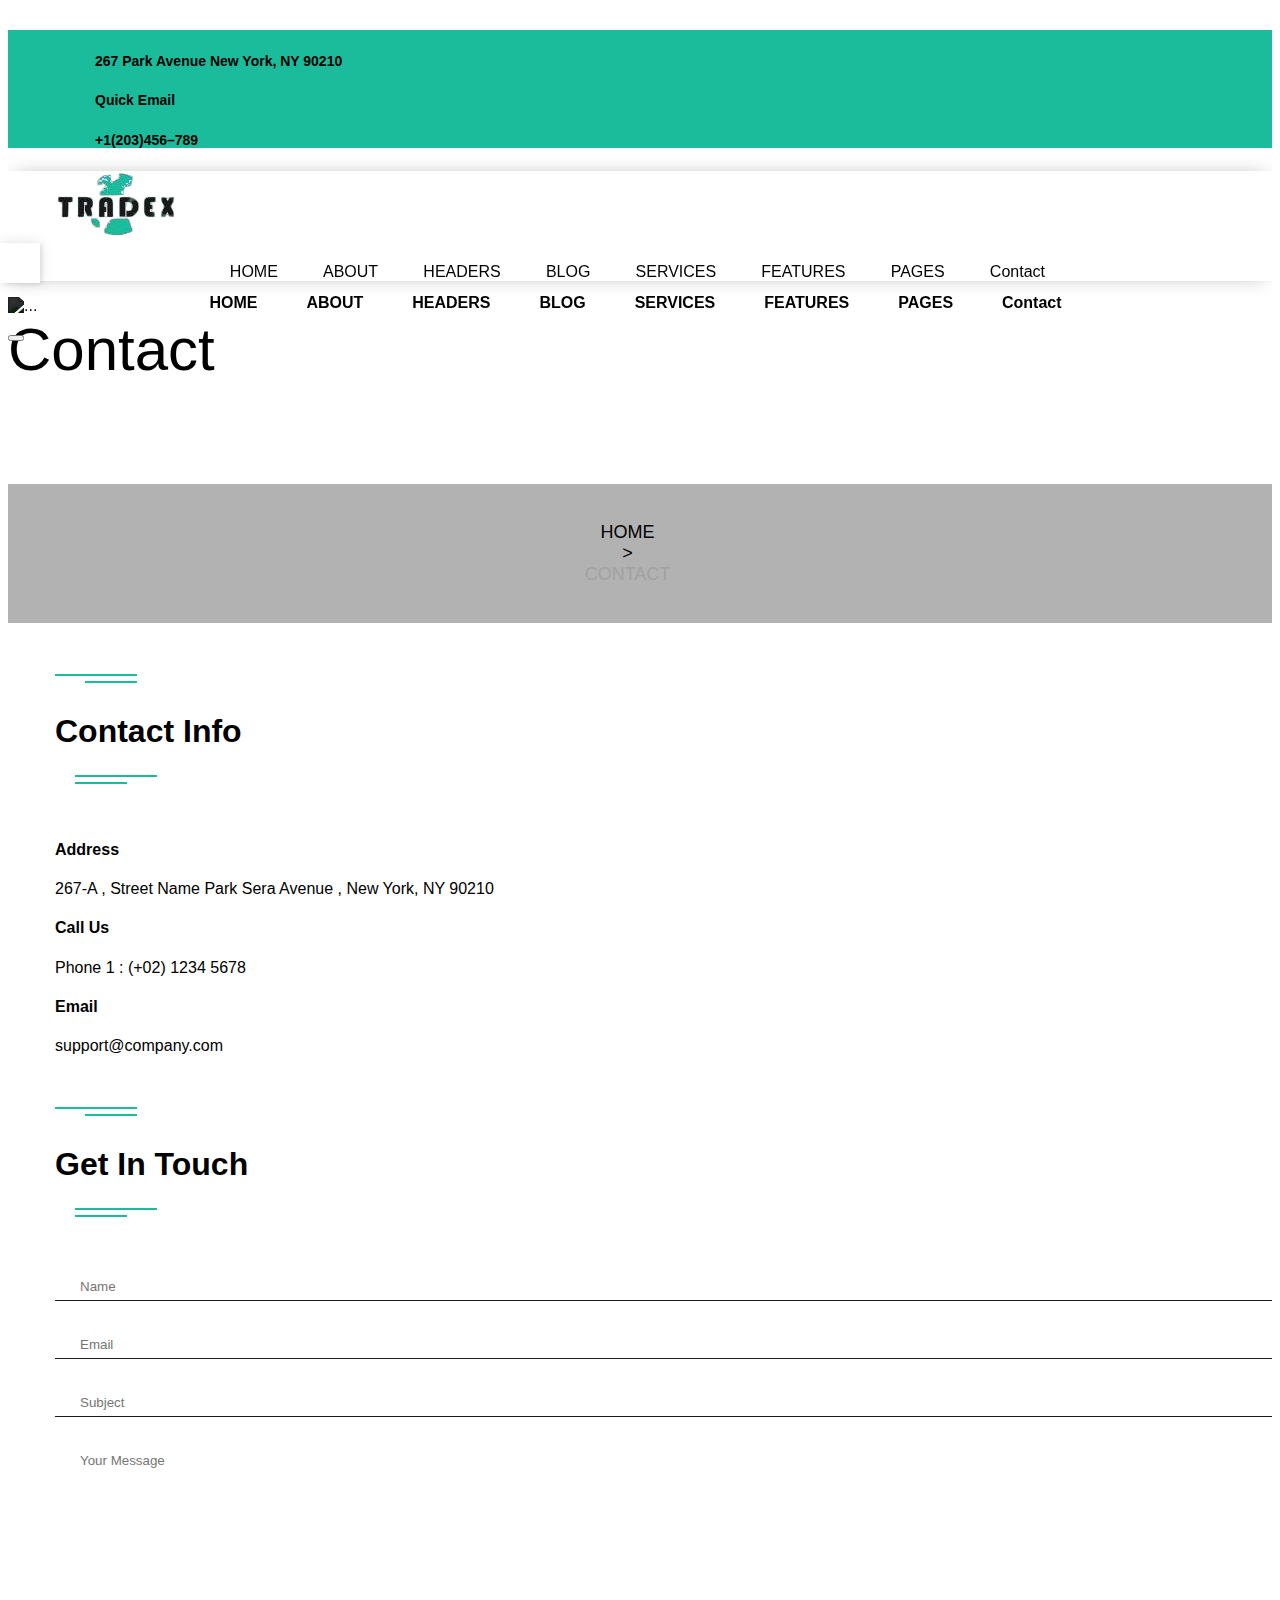
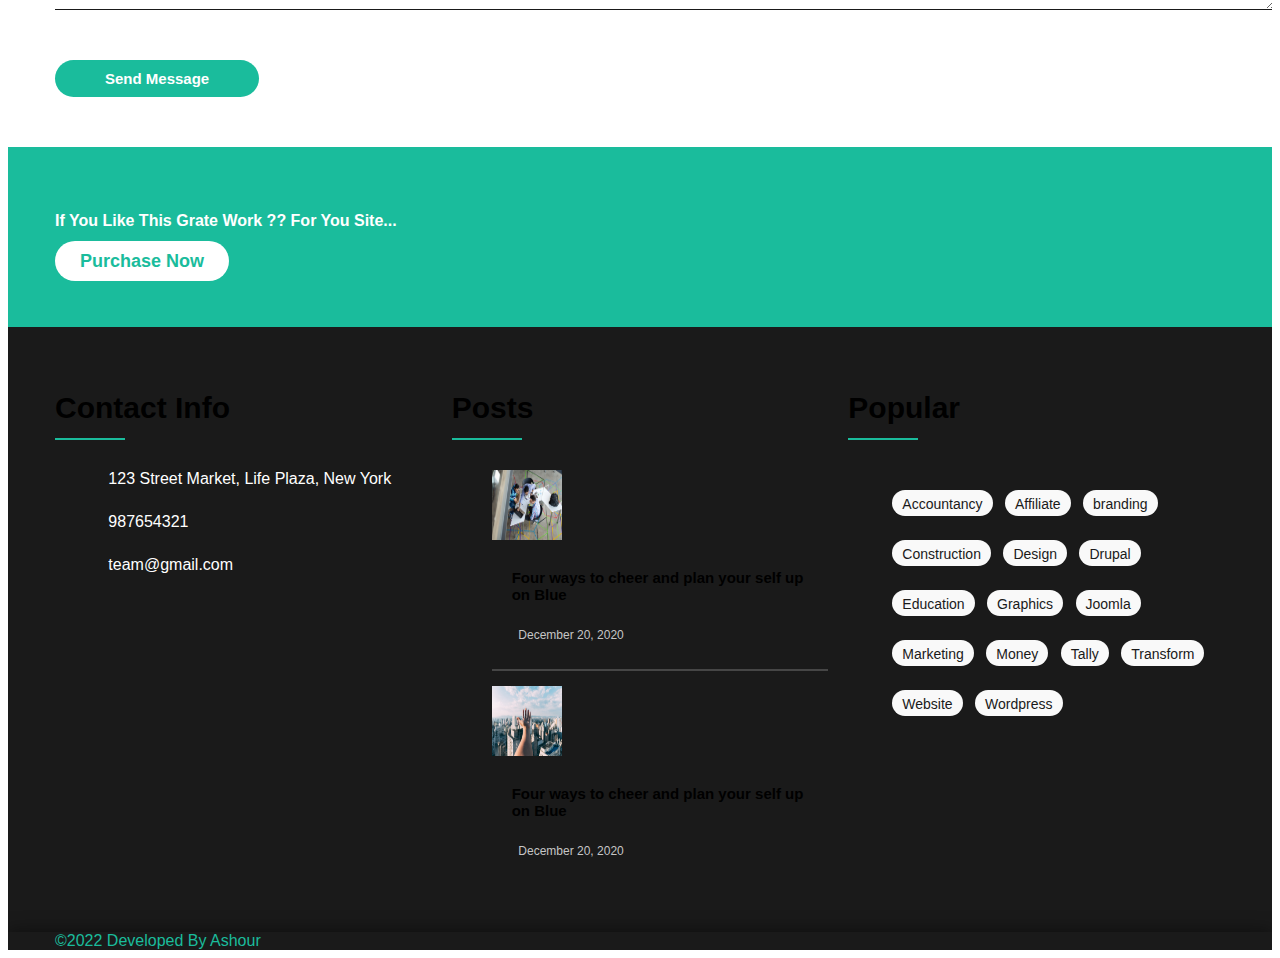
==== commit 66fc60a4: "Last Update" ====
--- a/contact.html
+++ b/contact.html
@@ -97,7 +97,7 @@
         </div>
       </div>
     </div>
-    <div class="bottom bg-white sticky-top">
+    <div class="bottom bg-white" style="position: sticky; top:0px; width: 100%; z-index: 2020;" onscroll="makeFixed()">
       <div class="container">
         <div class="row">
           <div class="col-12 py-2 py-sm-2 py-md-2 py-lg-4">
@@ -392,6 +392,9 @@
       </div>
     </div>
     <!-- End  Header -->
+    <!-- Start Scroll Progress -->
+    <div class="scroll-progress" id="scroll-progress"></div>
+    <!-- End Scroll Progress -->
     <!-- Theme -->
     <div class="theme">
       <div class="change" onclick="showColors()">
@@ -400,68 +403,34 @@
         </div>
       </div>
       <div id="switch" class="theme-box">
-        <div class="styleswitcher-inner">
-          <h6 class="title my-3">Colors</h6>
-          <ul class="colors" style="display: flex; flex-wrap: wrap">
-            <li>
-              <a
-                class="color-1"
-                title="Default Theme"
-                onclick="changeColor('#0c65ed')"
-              ></a>
-            </li>
-            <li>
-              <a
-                class="color-2"
-                title="Pink Theme"
-                onclick="changeColor('#1abc9c')"
-              ></a>
-            </li>
-            <li>
-              <a
-                class="color-3"
-                title="Orange Theme"
-                onclick="changeColor('#ff784b')"
-              ></a>
-            </li>
-            <li>
-              <a
-                class="color-4"
-                title="Green Theme"
-                onclick="changeColor('#6cc000')"
-              ></a>
-            </li>
-            <li>
-              <a
-                class="color-5"
-                title="Red Theme"
-                onclick="changeColor('#f12d2d')"
-              ></a>
-            </li>
-            <li>
-              <a
-                class="color-6"
-                title="Pink Theme"
-                onclick="changeColor('#fc3d6a')"
-              ></a>
-            </li>
-            <li>
-              <a
-                class="color-7"
-                title="Blue Theme"
-                onclick="changeColor('#4f6df5')"
-              ></a>
-            </li>
-            <li>
-              <a
-                class="color-8"
-                title="Purple Theme"
-                onclick="changeColor('#570be1')"
-              ></a>
-            </li>
-          </ul>
-        </div>
-      </div>
+           <div class="styleswitcher-inner"><h6 class="title my-3">Colors</h6>
+            <ul class="colors" style="display: flex;
+            flex-wrap: wrap;">
+              <li>
+                <a class="color-1" title="Default Theme" onclick="changeColor('#1abc9c')"></a>
+              </li>
+              <li>
+                <a class="color-2" title="Blue Theme" onclick="changeColor('#0c65ed')"></a>
+              </li>
+              <li>
+                <a class="color-3" title="Orange Theme" onclick="changeColor('#ff784b')"></a>
+              </li>
+              <li>
+                <a class="color-4" title="Green Theme" onclick="changeColor('#6cc000')"></a>
+              </li>
+              <li>
+                <a class="color-5" title="Red Theme" onclick="changeColor('#f12d2d')"></a>
+              </li>
+              <li>
+                <a class="color-6" title="Pink Theme" onclick="changeColor('#fc3d6a')"></a>
+              </li>
+              <li>
+                <a class="color-7" title="Blue Theme" onclick="changeColor('#4f6df5')"></a>
+              </li>
+              <li>
+                <a class="color-8"  title="Purple Theme" onclick="changeColor('#570be1')"></a>
+              </li>
+            </ul></div></div>
     </div>
     <!-- Theme -->
     <!-- Start Home -->
@@ -470,7 +439,7 @@
         <div class="carousel-inner">
           <div class="carousel-item active">
             <img
-              src="images/building-01.jpg"
+              src="images/home-01.jpg"
               style="height: 390px"
               class="d-block w-100 image"
               alt="..."
--- a/css/style.css
+++ b/css/style.css
@@ -10,8 +10,8 @@
     background-color: #1a1a1a !important;
 }
 :root{
-    --main-blue-color:#0c65ed;
-    --color-02:#1abc9c;
+    --main-blue-color:#1abc9c;
+    --color-02:#0c65ed;
     --color-03:#ff784b;
     --color-04:#f12d2d;
     --color-05:#6cc000;
@@ -19,6 +19,29 @@
     --color-07:#4f6df5;
     --color-08:#570be1;
 }
+/* Overflow */
+::-webkit-scrollbar {
+    width: 10px;
+    background-color: #ffff;
+  }
+  
+  /* Track */
+  ::-webkit-scrollbar-track {
+   /* box-shadow: inset 0 0 5px rgb(9, 9, 9); */
+    border-radius: 0px;
+  }
+   
+  /* Handle */
+  ::-webkit-scrollbar-thumb {
+    background: var(--main-blue-color); 
+    border-radius: 0px;
+  }
+  
+  /* Handle on hover */
+  ::-webkit-scrollbar-thumb:hover {
+    background: #7f7f7f; 
+  }
+/* Overflow */
 a{
     text-decoration: none;
     cursor: pointer;
@@ -125,7 +148,7 @@
     border-radius: 50%;
 }
 .theme ul  li .color-1 {
-    background-color: #0c65ed;
+    background-color: #1abc9c;
 }
 .theme ul  li .color-2 {
     background-color: var(--color-02);
@@ -149,6 +172,24 @@
     background-color: var(--color-08);
 }
 /* Theme */
+/* Button Custom */
+.btn-custom::before {
+    content: "";
+    position: absolute;
+    top: 50%;
+    left: 50%;
+    background-color: rgb(255 255 255 / 50%);
+    transform: translate(-50%, -50%);
+    width: 0;
+    height: 0;
+    opacity: 0;
+    z-index: 2;
+    border-radius: 50px;
+  }
+.btn-custom:hover::before{
+    animation: flashing 1s;
+}
+/* Button Custom */
   /* Start Header */
   .offcanvas.offcanvas-top {
     top: 100%;
@@ -224,7 +265,7 @@
         width: 752px;
     }
     .bottom .row .list li {
-        margin-right: 3.5%;
+        margin-right: 15px;
     }
   }
   @media (min-width:767px) and (max-width:992px){
@@ -232,6 +273,28 @@
         width: 645px;
     }
   }
+  @media (max-width:767px) {
+    .offcanvas.offcanvas-top {
+        height: 450px !important;
+        max-height: none;
+        left: 55%;
+        width: 180px !important;
+  }
+  .offcanvas-header .list{
+    display:  block !important;
+  }
+  .offcanvas-header .list li{
+    margin: 0 0 20px 0 !important;
+  }
+  
+  .offcanvas-header .btn-close{
+    margin: 0 0 400px 0 !important;
+    font-size: 20px;
+  }
+  .offcanvas-header{
+    padding: 18px 30px 0 0;
+  }
+}
   .bottom .row .list .dropdown:hover .dropdown-content {
     display: flex !important;
   }
@@ -282,6 +345,16 @@
     box-shadow: 0 0 20px -7px rgb(0 0 0 / 40%);
 }
 /* End Header */
+/* Scroll Progress */
+.scroll-progress { 
+    background-color: var(--main-blue-color);
+    height: 8px;
+    position: fixed;
+    top: 0;
+    z-index: 3030;
+    left: 0;
+  }
+/* Scroll Progress */
 /* Start Home */
 .home .carousel-indicators [data-bs-target] {
     width: 10px;
@@ -316,11 +389,14 @@
     font-weight: 400;
     max-width: 100%;
     margin: 0 auto 30px;
+    /* -webkit-animation: 1s .3s zoomInRight both; */
+    animation: 1s 0.3s zoomInRight both;
 }
 .home .carousel-caption p {
     max-width: 600px;
     font-size: 18px;
     margin: 0 auto 30px;
+    animation: 1s 0.3s zoomInRight both;
 }
 
 .home .contact-content {
@@ -376,6 +452,7 @@
 }
 .home .carousel-caption .b{
     margin-top: 5%;
+    
 }
 .home .carousel-caption .btn{
     padding: 10px 25px 10px;
@@ -384,7 +461,26 @@
     background-color: var(--main-blue-color);
     border-radius: 50px;
     font-size: 20px;
-}
+    animation: 1s 0.3s slide-up both;
+}
+/* .home .btn:after {
+    background: none;
+    content: "";
+    height: 155px;
+    left: -75px;
+    opacity: 0.4;
+    position: absolute;
+    top: -50px;
+    transform: rotate(35deg);
+    transition: all 1.2s cubic-bezier(0.19, 1, 0.22, 1);
+    width: 50px;
+    z-index: -1;
+  }
+.home .btn:hover:after {
+    left: 120%;
+    z-index: 1;
+    background-color: #ffff;
+  } */
 .home .carousel-caption .btn2{
     border: 2px solid #fff;
     background: none ;
@@ -541,6 +637,8 @@
     background-color: var(--main-blue-color);
     margin-top: 5%;
     border-radius: 50px;
+    position: relative;
+
 }
 /* End About */
 /* services */
@@ -622,6 +720,7 @@
     background-color: var(--main-blue-color);
     border-radius: 50px;
     font-size: 15px;
+    position: relative;
 }
 .ourservices .boxs .box:hover > .hov{
     display: block;
@@ -849,6 +948,7 @@
     font-weight: 800;
     color: white;
     margin: 10% 0;
+    position: relative;
 }
 .pricing .row  .mid{
     box-shadow: 0 0 25px 0 rgb(0 0 0 / 25%);
@@ -885,6 +985,7 @@
     color: white;
     font-weight: bold;
     border: none;
+    position: relative;
 }
 @media (min-width:767px) and (max-width:992px) {
     .subscribe .container h1{
@@ -1189,6 +1290,7 @@
     border-radius: 50px;
     font-size: 18px;
     font-weight: bold;
+    position: relative;
 }
 @media (max-width:992px) and (min-width:767px) {
     .work .btn-custom{
@@ -1325,12 +1427,47 @@
     font-weight: 800;
     color: white;
     margin: 50px 0;
+    position: relative;
 }
 /* Touch */
 /* Animation */
+@keyframes zoomInRight {
+    from {
+        transform: scale(10) translateX(50%);
+        opacity: 0;
+    }
+}
+@keyframes slide-up {
+    0% {
+      opacity: 0;
+      -webkit-transform: translateY(100%);
+      -moz-transform: translateY(100%);
+      -o-transform: translateY(100%);
+      transform: translateY(100%);
+    }
+    100% {
+      opacity: 1;
+      -webkit-transform: translateY(0);
+      -moz-transform: translateY(0);
+      -o-transform: translateY(0);
+      transform: translateY(0);
+    }
+  }
+  @keyframes flashing {
+    0%,
+    40% {
+      opacity: 1;
+    }
+    100% {
+      opacity: 0;
+      width: 100%;
+      height: 100%;
+    }
+  }
 @keyframes moving-arrow {
     100% {
       transform: translateX(10px);
     }
   }
+/* Animation */
 
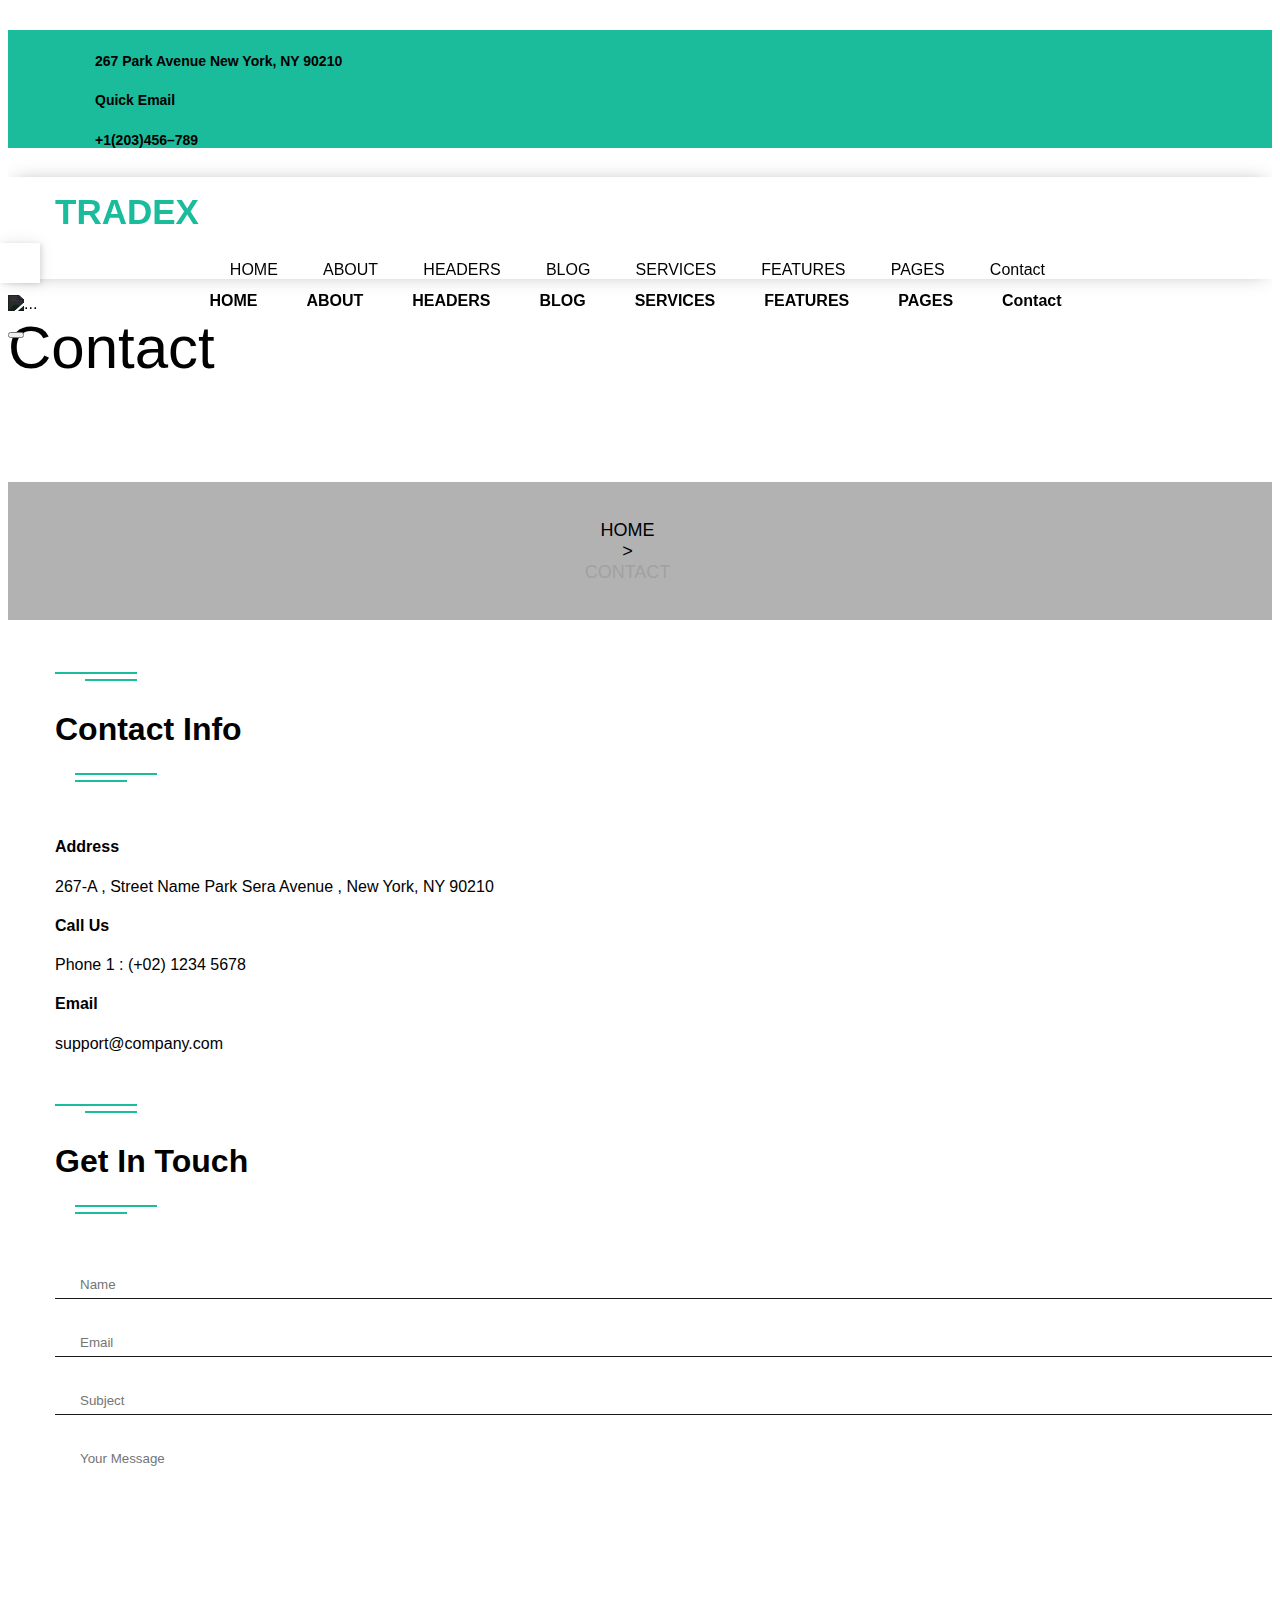
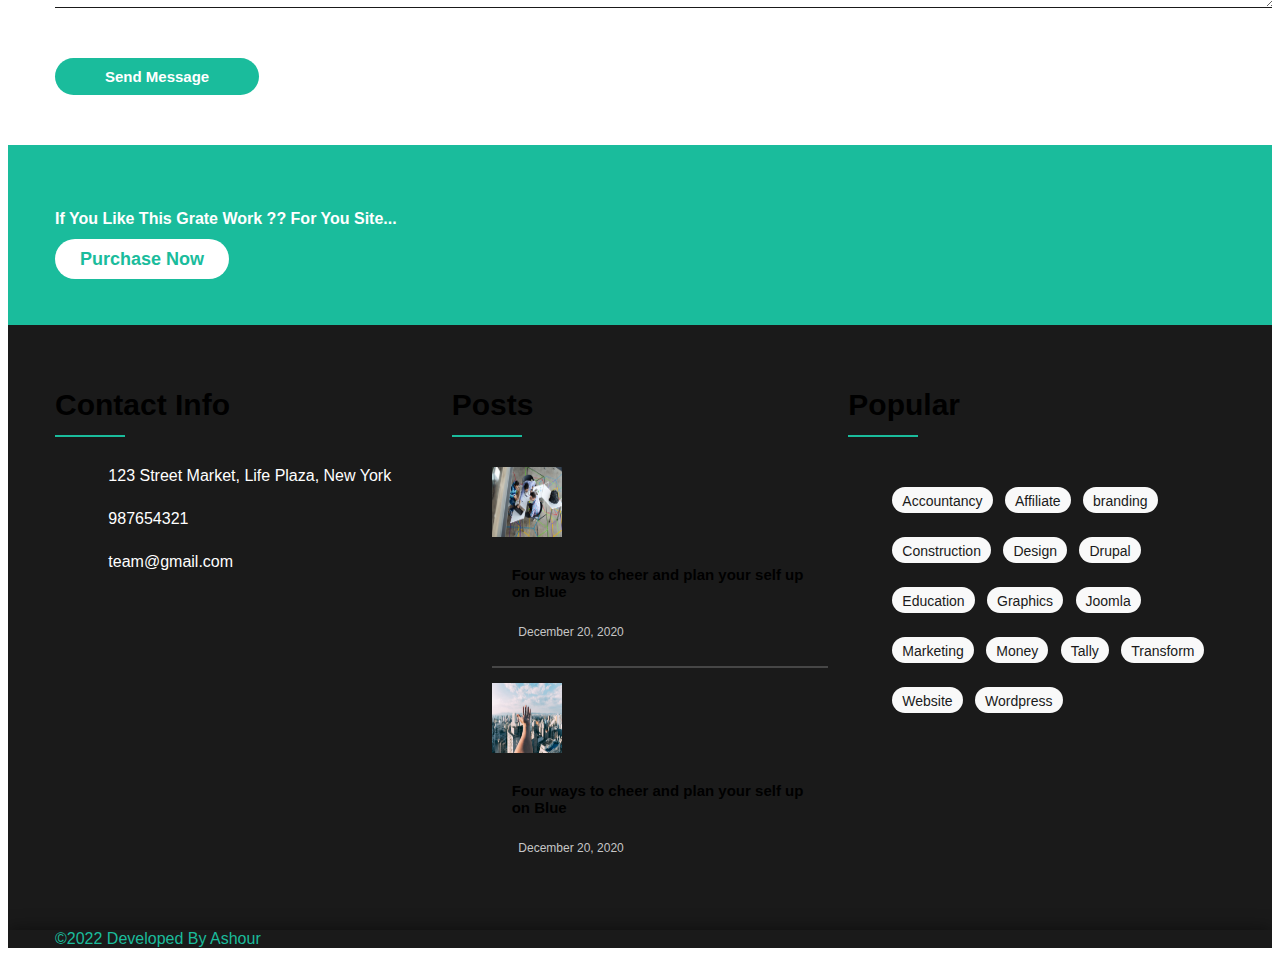
==== commit 03ae840b: "Last Update" ====
--- a/contact.html
+++ b/contact.html
@@ -97,14 +97,17 @@
         </div>
       </div>
     </div>
-    <div class="bottom bg-white" style="position: sticky; top:0px; width: 100%; z-index: 2020;" onscroll="makeFixed()">
+    <div
+      class="bottom bg-white"
+      style="position: sticky; top: 0px; width: 100%; z-index: 2020"
+      onscroll="makeFixed()"
+    >
       <div class="container">
         <div class="row">
           <div class="col-12 py-2 py-sm-2 py-md-2 py-lg-4">
             <div class="row">
               <a class="navbar-brand col-2 justify-content-start" href="#"
-                ><img src="images/logo.png" alt=""
-              /></a>
+                ><h2 class="logo-header">TRADEX</h2></a>
               <h5
                 class="col-10 d-flex d-sm-flex d-md-flex d-lg-none fs-1 justify-content-end pt-3"
               >
@@ -163,7 +166,7 @@
                         </a>
                       </li>
                       <li class="dropdown">
-                        <a href="#"
+                        <a href=""
                           >BLOG<span><i class="fa fa-angle-down"></i></span>
                           <div class="dropdown-content header-style">
                             <ul class="">
@@ -179,7 +182,7 @@
                         </a>
                       </li>
                       <li class="dropdown">
-                        <a href="#"
+                        <a href=""
                           >SERVICES<span><i class="fa fa-angle-down"></i></span>
                           <div class="dropdown-content header-style">
                             <ul class="">
@@ -195,7 +198,7 @@
                         </a>
                       </li>
                       <li class="dropdown">
-                        <a href="#"
+                        <a href=""
                           >FEATURES<span><i class="fa fa-angle-down"></i></span>
                           <div class="dropdown-content header-style">
                             <ul class="">
@@ -211,7 +214,7 @@
                         </a>
                       </li>
                       <li class="dropdown">
-                        <a href="#"
+                        <a href=""
                           >PAGES <span><i class="fa fa-angle-down"></i></span>
                           <div class="dropdown-content pages">
                             <ul class="style-01">
@@ -273,7 +276,7 @@
               </h5>
               <ul class="list col-10 mt-4 d-none d-sm-none d-md-none d-lg-flex">
                 <li class="dropdown">
-                  <a
+                  <a href=""
                     >HOME<span><i class="fa fa-angle-down"></i></span>
                     <div class="dropdown-content home">
                       <ul class="">
@@ -403,34 +406,68 @@
         </div>
       </div>
       <div id="switch" class="theme-box">
-           <div class="styleswitcher-inner"><h6 class="title my-3">Colors</h6>
-            <ul class="colors" style="display: flex;
-            flex-wrap: wrap;">
-              <li>
-                <a class="color-1" title="Default Theme" onclick="changeColor('#1abc9c')"></a>
-              </li>
-              <li>
-                <a class="color-2" title="Blue Theme" onclick="changeColor('#0c65ed')"></a>
-              </li>
-              <li>
-                <a class="color-3" title="Orange Theme" onclick="changeColor('#ff784b')"></a>
-              </li>
-              <li>
-                <a class="color-4" title="Green Theme" onclick="changeColor('#6cc000')"></a>
-              </li>
-              <li>
-                <a class="color-5" title="Red Theme" onclick="changeColor('#f12d2d')"></a>
-              </li>
-              <li>
-                <a class="color-6" title="Pink Theme" onclick="changeColor('#fc3d6a')"></a>
-              </li>
-              <li>
-                <a class="color-7" title="Blue Theme" onclick="changeColor('#4f6df5')"></a>
-              </li>
-              <li>
-                <a class="color-8"  title="Purple Theme" onclick="changeColor('#570be1')"></a>
-              </li>
-            </ul></div></div>
+        <div class="styleswitcher-inner">
+          <h6 class="title my-3">Colors</h6>
+          <ul class="colors" style="display: flex; flex-wrap: wrap">
+            <li>
+              <a
+                class="color-1"
+                title="Default Theme"
+                onclick="changeColor('#1abc9c')"
+              ></a>
+            </li>
+            <li>
+              <a
+                class="color-2"
+                title="Blue Theme"
+                onclick="changeColor('#0c65ed')"
+              ></a>
+            </li>
+            <li>
+              <a
+                class="color-3"
+                title="Orange Theme"
+                onclick="changeColor('#ff784b')"
+              ></a>
+            </li>
+            <li>
+              <a
+                class="color-4"
+                title="Green Theme"
+                onclick="changeColor('#6cc000')"
+              ></a>
+            </li>
+            <li>
+              <a
+                class="color-5"
+                title="Red Theme"
+                onclick="changeColor('#f12d2d')"
+              ></a>
+            </li>
+            <li>
+              <a
+                class="color-6"
+                title="Pink Theme"
+                onclick="changeColor('#fc3d6a')"
+              ></a>
+            </li>
+            <li>
+              <a
+                class="color-7"
+                title="Blue Theme"
+                onclick="changeColor('#4f6df5')"
+              ></a>
+            </li>
+            <li>
+              <a
+                class="color-8"
+                title="Purple Theme"
+                onclick="changeColor('#570be1')"
+              ></a>
+            </li>
+          </ul>
+        </div>
+      </div>
     </div>
     <!-- Theme -->
     <!-- Start Home -->
--- a/css/style.css
+++ b/css/style.css
@@ -191,6 +191,17 @@
 }
 /* Button Custom */
   /* Start Header */
+  .bottom .logo-header{
+    padding-top: 15px;
+    font-size: 35px;
+    font-weight: 900;
+    color: var(--main-blue-color);
+  }
+  @media (max-width:992px) {
+    .bottom .logo-header{
+        padding-top: 8px !important;
+    }
+  }
   .offcanvas.offcanvas-top {
     top: 100%;
     right: 0px;
